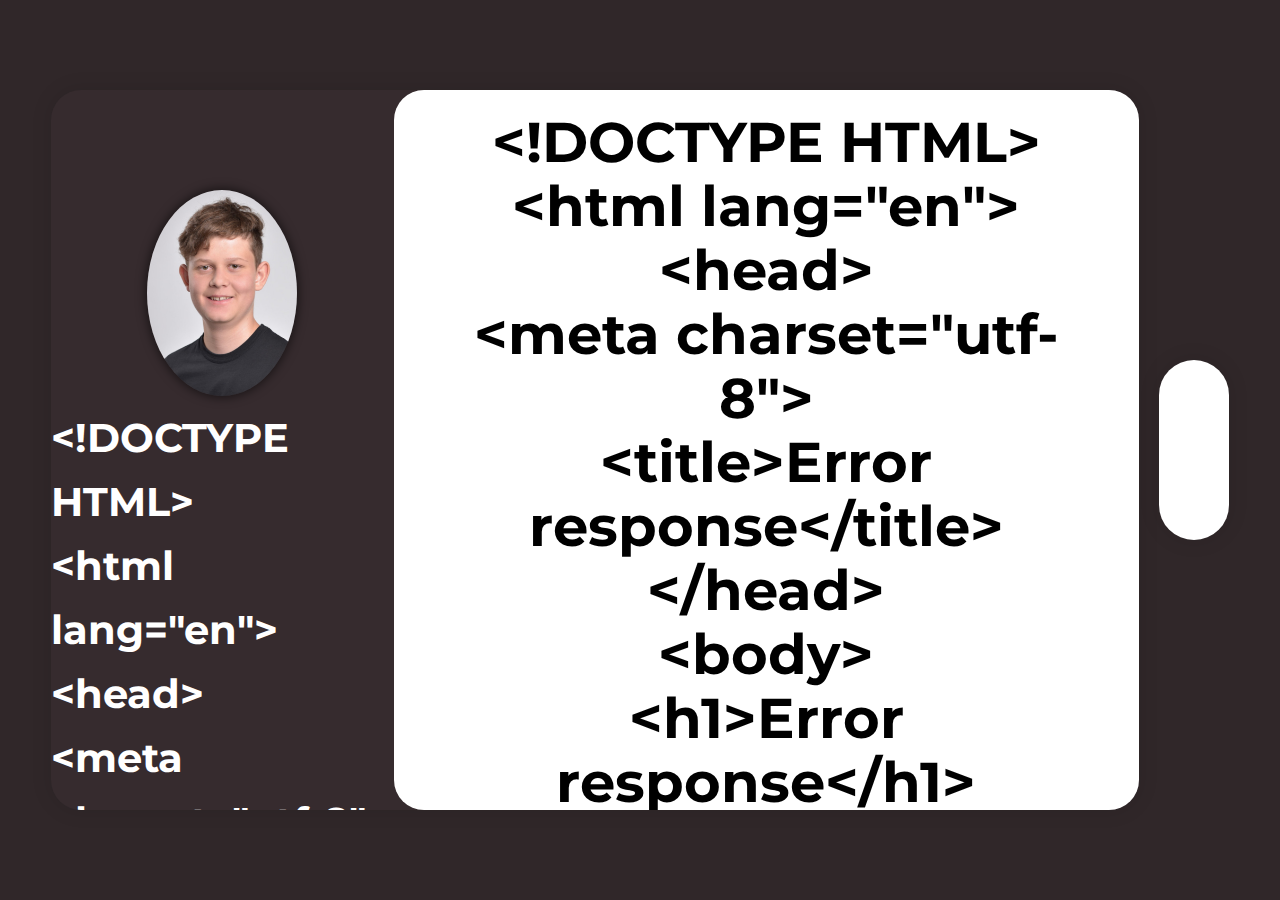
==== static/www/index.html @ 4df2492d "New html file with styles" ====
<!doctype html>
<html lang="en">

<head>
  <!-- Required meta tags -->
  <meta charset="utf-8">
  <meta name="viewport" content="width=device-width, initial-scale=1">

  <!-- Font Awesome -->
  <link rel="stylesheet" href="assets/css/fontawesome/css/all.min.css">

  <!-- CSS -->
  <link rel="stylesheet" href="assets/css/main.css">

  <title>Robin Muff</title>
</head>

<body>
  <nav id="navbar" class="navbar"><a href="#"></a></nav>

  <div class="container">
    <!--=============== NAVIGATION MENU ===============-->

    <div class="menu">
      <a href="#welcome-section" class="menu-icon fas fa-home"></a>
      <a href="#about" class="menu-icon fas fa-user"></a>
      <a href="#projects" class="menu-icon fas fa-code"></a>
      <a href="#experience" class="menu-icon fas fa-briefcase"></a>
      <a href="#contact" class="menu-icon fas fa-envelope"></a>
    </div>

    <!--=============== MAIN "WINDOW" ===============-->

    <div class="portfolio">
      <!--=============== HEADER SECTION ===============-->

      <section class="header">
        <img class="header-img"
          src="assets/images/Me.jpg"
          alt="" />
        <h1 class="aboutme-name"></h1>
        <h2 class="aboutme-description"></h2>
        <div class="socials aboutme-socials"></div>
        <a href="" class="cta">DownIoad CV (available soon)</a>
      </section>

      <!--=============== CONTENT SECTION ===============-->

      <div class="content">
        <!--=============== HOME ===============-->

        <section class="content-card home" id="welcome-section">
          <h1 class="aboutme-home-title">Hello, I am Jane Doe</h1>
        </section>

        <!--=============== ABOUT ME ===============-->

        <section class="content-card about" id="about">
          <h1>About me</h1>
          <div class="about-item about-me">
            <p>
              Lorem ipsum, dolor sit amet consectetur adipisicing elit. Quis
              non dolore facere reiciendis iusto nemo tempore laboriosam
              laborum fugit dolorum totam incidunt tempora laudantium
              obcaecati natus sit, aspernatur consectetur! Voluptates?
            </p>
            <p>
              Lorem ipsum dolor sit amet consectetur adipisicing elit. Velit
              consectetur quos fugiat fugit! Officiis, temporibus.
            </p>
          </div>
          <div class="col-2">
            <div class="about-item skills">
              <h1>Skills</h1>
              <span class="skill">HTML</span>
              <span class="skill">CSS</span>
              <span class="skill">JavaScript</span>
              <span class="skill">Node.js</span>
              <span class="skill">React</span>
              <span class="skill">SQL</span>
              <span class="skill">Git</span>
              <span class="skill">API</span>
              <span class="skill">Unix/Linux</span>
              <span class="skill">Jira</span>
              <span class="skill">Confluence</span>
              <span class="skill">Figma</span>
            </div>

            <div class="about-item languages">
              <h1>Languages</h1>
              <div class="language">
                <p>polish</p>
                <span class="bar"><span class="polish"></span></span>
              </div>
              <div class="language">
                <p>english</p>
                <span class="bar"><span class="english"></span></span>
              </div>
              <div class="language">
                <p>french</p>
                <span class="bar"><span class="french"></span></span>
              </div>
            </div>
          </div>
        </section>

        <!--=============== PROJECTS ===============-->

        <section class="content-card projects" id="projects">
          <h1>Projects</h1>
          <div class="col-2 project-list">
            <div class="project-tile">
              <img src="https://shots.codepen.io/nietoperq/pen/BaPJqGW-512.webp?version=1674304822" alt="" />
              <div class="overlay">
                <div class="project-description">
                  <h3>Project 1</h3>
                  <p>
                    Lorem ipsum dolor sit amet, consectetur adipisicing elit.
                    Nisi aperiam voluptate accusamus velit omnis.
                  </p>
                </div>
              </div>
            </div>
            <div class="project-tile">
              <img src="https://shots.codepen.io/nietoperq/pen/GRBOjyV-512.webp?version=1674084446" alt="" />
              <div class="overlay">
                <div class="project-description">
                  <h3>Project 2</h3>
                  <p>
                    Lorem ipsum dolor sit amet, consectetur adipisicing elit.
                    Nisi aperiam voluptate accusamus velit omnis.
                  </p>
                </div>
              </div>
            </div>
            <div class="project-tile">
              <img src="https://shots.codepen.io/nietoperq/pen/dyjWxgX-512.webp?version=1673554073" alt="" />
              <div class="overlay">
                <div class="project-description">
                  <h3>Project 3</h3>
                  <p>
                    Lorem ipsum dolor sit amet, consectetur adipisicing elit.
                    Nisi aperiam voluptate accusamus velit omnis.
                  </p>
                </div>
              </div>
            </div>
            <div class="project-tile">
              <img src="https://shots.codepen.io/nietoperq/pen/vYagdwo-512.webp?version=1673549480" alt="" />
              <div class="overlay">
                <div class="project-description">
                  <h3>Project 4</h3>
                  <p>
                    Lorem ipsum dolor sit amet, consectetur adipisicing elit.
                    Nisi aperiam voluptate accusamus velit omnis.
                  </p>
                </div>
              </div>
            </div>
          </div>
          <a href="https://github.com/nietoperq">see more...</a>
        </section>

        <!--=============== EXPERIENCE ===============-->

        <section class="content-card experience" id="experience">
          <h1>Experience</h1>
          <div class="timeline">
            <div class="timeline-items">
              <div class="timeline-item">
                <div class="timeline-date">2022 - now</div>
                <div class="timeline-content">
                  <h3>timeline item 1</h3>
                  <p>
                    Lorem ipsum dolor sit, amet consectetur adipisicing elit.
                    Ab iusto accusantium nostrum eligendi debitis quisquam.
                    Corporis at voluptatem culpa officia.
                  </p>
                </div>
              </div>
              <div class="timeline-item">
                <div class="timeline-date">2015 - 2022</div>
                <div class="timeline-content">
                  <h3>timeline item 2</h3>
                  <p>
                    Lorem ipsum dolor sit, amet consectetur adipisicing elit.
                    Ab iusto accusantium nostrum eligendi debitis quisquam.
                    Corporis at voluptatem culpa officia.
                  </p>
                </div>
              </div>
              <div class="timeline-item">
                <div class="timeline-date">2014 - 2015</div>
                <div class="timeline-content">
                  <h3>timeline item 3</h3>
                  <p>
                    Lorem ipsum dolor sit, amet consectetur adipisicing elit.
                    Ab iusto accusantium nostrum eligendi debitis quisquam.
                    Corporis at voluptatem culpa officia.
                  </p>
                </div>
              </div>
            </div>
          </div>
        </section>

        <!--=============== CONTACT ===============-->

        <section class="content-card contact" id="contact">
          <h1>Contact</h1>
          <form class="form" id="form" action="https://www.freecodecamp.com/email-submit">
            <div class="input-box">
              <input type="text" class="text-input" name="name" placeholder="Name" />
            </div>
            <div class="input-box">
              <input type="email" class="text-input" name="email" id="email" placeholder="Email" />
            </div>
            <div class="input-box">
              <input type="subject" class="text-input" name="subject" id="subject" placeholder="Subject" />
            </div>
            <div class="input-box">
              <textarea name="text" class="message" placeholder="Message..."></textarea>
            </div>
            <div class="input-box">
              <input type="submit" class="submit-btn" id="submit" value="submit" />
            </div>
          </form>
        </section>
      </div>
    </div>
  </div>

  <script src="assets/js/script.js"></script>
</body>

</html>
---- static/www/assets/css/main.css ----
/*=============== GOOGLE FONTS ===============*/

@import url("https://fonts.googleapis.com/css2?family=Montserrat:wght@100;200;300;400;500;600;700;800;900&display=swap");

/*=============== VARIABLES ===============*/

:root {
  --accent-color: #a8858f;
  --background-color: #302729;
  --background-color-2: #362b2e;
  --light-grey: rgb(194, 194, 194);
  --border-radius: 30px;
}

/*=============== SCROLLBAR ===============*/

::-webkit-scrollbar {
  width: 8px;
}

::-webkit-scrollbar-track {
  background: transparent;
}

::-webkit-scrollbar-thumb {
  background: transparent;
  border-radius: 10px;
}

.content:hover::-webkit-scrollbar-thumb {
  background: var(--light-grey);
}

/*=============== BASE ===============*/

* {
  padding: 0;
  margin: 0;
  font-family: "Montserrat", sans-serif;
}

html {
  font-size: 16px;
  font-family: "Montserrat", sans-serif;
  background-color: var(--background-color);
}

a {
  text-decoration: none;
  color: var(--accent-color);
}

p {
  line-height: 1.5rem;
  margin-bottom: 0.7rem;
}

h1 {
  line-height: 4rem;
}

h2 {
  line-height: 2rem;
  font-weight: normal;
}

.col-2 {
  display: grid;
  grid-template-columns: 1fr 1fr;
  gap: 20px;
  width: 100%;
}

.container {
  display: flex;
  align-items: center;
  justify-content: center;
  height: 100vh;
}

/*=============== MENU ===============*/

.menu {
  display: flex;
  flex-direction: column;
  align-items: center;
  justify-content: center;
  order: 2;
  background: #fff;
  width: 70px;
  margin-left: 20px;
  border-radius: 35px;
  padding: 15px 0;
  box-shadow: 0px 0px 20px 1px rgba(0, 0, 0, 0.1);
}

.menu-icon {
  font-size: 2rem;
  color: var(--light-grey);
  margin: 15px;
}

.menu-icon:hover {
  color: var(--accent-color);
}

/*=============== PORTFOLIO CONTAINER ===============*/

.portfolio {
  display: flex;
  background: var(--background-color-2);
  height: 80vh;
  width: 85vw;
  max-width: 1200px;
  border-radius: var(--border-radius);
  box-shadow: 0px 0px 20px 1px rgba(0, 0, 0, 0.1);
}

/*=============== HEADER ===============*/

.header {
  display: flex;
  flex-direction: column;
  align-items: center;
  width: 500px;
  height: 100%;
  border-radius: var(--border-radius);
  color: white;
  overflow: auto;
}

.header-img {
  width: 150px;
  height: auto;
  border-radius: 50%;
  margin: 10px;
  margin-top: 100px;
  box-shadow: 0px 0px 10px 2px rgba(0, 0, 0, 0.5);
}

.header h1 {
  font-size: 2.5rem;
}

.header h2 {
  font-size: 1rem;
}

.socials {
  margin: 20px;
}

.socials a {
  color: white;
  margin: 0 10px;
  transition: 0.2s linear;
  transition-property: background-color, color;
}

.socials a:hover {
  color: var(--accent-color);
  transition: 0.2s linear;
  transition-property: background-color, color;
}

.header .cta {
  color: #fff;
  background-color: rgba(255, 255, 255, 0.274);
  padding: 10px 20px;
  margin: 50px 0;
  border-radius: 30px;
  transition: 0.2s linear;
  transition-property: background-color, color;
  box-shadow: 0px 0px 10px 2px rgba(0, 0, 0, 0.1);
}

.header .cta:hover {
  color: var(--accent-color);
  background-color: #fff;
  transition: 0.2s linear;
  transition-property: background-color, color;
}

/*=============== CONTENT ===============*/

.content {
  border-radius: var(--border-radius);
  background: white;
  width: 100%;
  height: 100%;
  overflow: auto;
  scroll-behavior: smooth;
}

.content-card {
  display: flex;
  flex-direction: column;
  align-items: center;
  justify-content: center;
  min-height: 100%;
  margin: 0 50px;
}

/*=============== HOME SECTION ===============*/

.home h1 {
  font-size: 3.5rem;
  font-weight: bolder;
  text-align: center;
  margin: 20px;
}

/*=============== ABOUT SECTION ===============*/

.about {
  display: flex;
  flex-direction: column;
}

.about-item {
  width: 100%;
  margin: 0.5rem 0;
}

.language {
  margin-bottom: 15px;
}

.language p {
  margin: 0;
}

.bar {
  background: rgba(0, 0, 0, 0.1);
  display: block;
  height: 8px;
  border-radius: 10px;
  overflow: hidden;
}

.bar span {
  height: 8px;
  float: left;
  background: var(--accent-color);
}

.polish {
  width: 100%;
}

.english {
  width: 75%;
}

.french {
  width: 50%;
}

.skill {
  background-color: var(--accent-color);
  color: #fff;
  line-height: 35px;
  padding: 5px 10px;
  border-radius: 15px;
}

/*=============== PROJECTS SECTION ===============*/

.project-list {
  margin: 20px 0;
}

.project-tile {
  position: relative;
  display: flex;
  flex-direction: column;
  justify-content: end;
  background: var(--light-grey);
  color: transparent;
  width: 100%;
  height: 300px;
  margin: auto;
  overflow: hidden;
  box-shadow: 0px 0px 10px 1px rgba(0, 0, 0, 0.1);
}

.project-tile img {
  position: absolute;
  width: 100%;
  height: 100%;
  object-fit: cover;
  z-index: 1;
  filter: contrast(70%) brightness(110%) grayscale(20%);
}

.overlay {
  background: #a8858fe0;
  display: flex;
  flex-direction: column;
  justify-content: end;
  width: 0%;
  height: 100%;
  color: white;
  z-index: 2;
  transition: 0.5s ease;
}

.project-description {
  line-height: normal;
  max-width: 200px;
  margin: 20px;
  position: absolute;
  left: -250px;
  transition: 0.5s ease;
}

.project-tile:hover .overlay {
  width: 100%;
  cursor: pointer;
  transition: 0.5s ease;
}

.project-tile:hover .project-description {
  left: 0;
  cursor: pointer;
  transition: 0.5s ease;
}

/*=============== EXPERIENCE SECTION ===============*/

.timeline {
  position: relative;
}

.timeline::before {
  content: "";
  position: absolute;
  width: 2px;
  top: 55px;
  height: calc(100% - 100px);
  background-color: var(--accent-color);
  z-index: 100;
}

.timeline-date {
  position: relative;
}

.timeline-date::before {
  content: "";
  position: absolute;
  background-color: var(--accent-color);
  left: -25px;
  top: 5px;
  width: 12px;
  height: 12px;
  border-radius: 50%;
}

.timeline-items {
  margin-left: 20px;
}

.timeline-item {
  margin: 50px 0;
}

/*=============== FORM ===============*/

form {
  width: 100%;
  max-width: 600px;
}

.input-box {
  display: flex;
  align-items: center;
}

.input-box input,
textarea {
  width: 100%;
  margin: 1rem;
  color: var(--accent-color);
  font-size: 1rem;
  padding-left: 0.3rem;
}

.input-box input::placeholder,
textarea::placeholder {
  color: var(--accent-color);
  font-size: 1rem;
  padding-left: 0.3rem;
}

.input-box textarea::placeholder {
  padding-top: 0.3rem;
}

.input-box input:focus,
textarea:focus {
  box-shadow: 0px 0px 10px 1px rgba(0, 0, 0, 0.1);
  outline: none;
}

.text-input {
  height: 2rem;
  background-color: transparent;
  border: none;
  border-bottom: solid 2px var(--accent-color);
}

textarea {
  height: 4rem;
  border: none;
  border-bottom: solid 2px var(--accent-color);
}

.submit-btn {
  color: var(--accent-color);
  background-color: #fff;
  padding: 10px 20px;
  margin: 50px 0;
  border-radius: 30px;
  border: none;
  transition: 0.2s linear;
  transition-property: background-color, color;
  box-shadow: 0px 0px 10px 2px rgba(0, 0, 0, 0.1);
}

.submit-btn:hover {
  color: #fff;
  background-color: var(--accent-color);
  transition: 0.2s linear;
  transition-property: background-color, color;
  cursor: pointer;
}

/*=============== MEDIA QUERY ===============*/

@media screen and (max-width: 1200px) {
  html {
    scroll-behavior: smooth;
  }
  .container {
    height: auto;
    flex-direction: column;
  }
  .portfolio {
    flex-direction: column;
    height: 100%;
    margin: 30px 0 100px;
  }
  .content {
    padding-bottom: 100px;
  }
  .header {
    width: 100%;
    height: 100%;
  }
  .content-card {
    padding: 100px 0 0;
  }
  .menu {
    flex-direction: row;
    position: fixed;
    bottom: 15px;
    z-index: 1000;
    width: auto;
    height: fit-content;
    border-radius: 50px;
    margin: 0;
  }
  .menu-icon {
    font-size: 2rem;
    margin: 0 15px;
  }
  .home h1 {
    font-size: 3rem;
  }

  ::-webkit-scrollbar {
    width: 8px;
  }

  ::-webkit-scrollbar-track {
    background: var(--background-color);
  }

  ::-webkit-scrollbar-thumb {
    background: #fff;
    border-radius: 10px;
  }
}

@media screen and (max-width: 750px) {
  .col-2 {
    grid-template-columns: 1fr;
  }

  .menu-icon {
    font-size: 1.5rem;
  }

  ::-webkit-scrollbar {
    display: none;
  }

@media screen and (max-width: 400px) {
  .content-card {
    margin: 0 30px;
  }
  .home h1 {
    font-size: 2rem;
    line-height: 2.5rem;
  }
}

/* A little cheat to trick the freecodecamp certification test. It requires 
the navbar to be on top of the viewport, but I've already done that in previous 
projects and I think in this one it looks more interesting on the side.
I hope the freecodecamp team won't be mad at me :) */
#navbar {
  position: fixed;
  margin: 0;
  padding: 0;
  width: 0;
  height: 0;
}
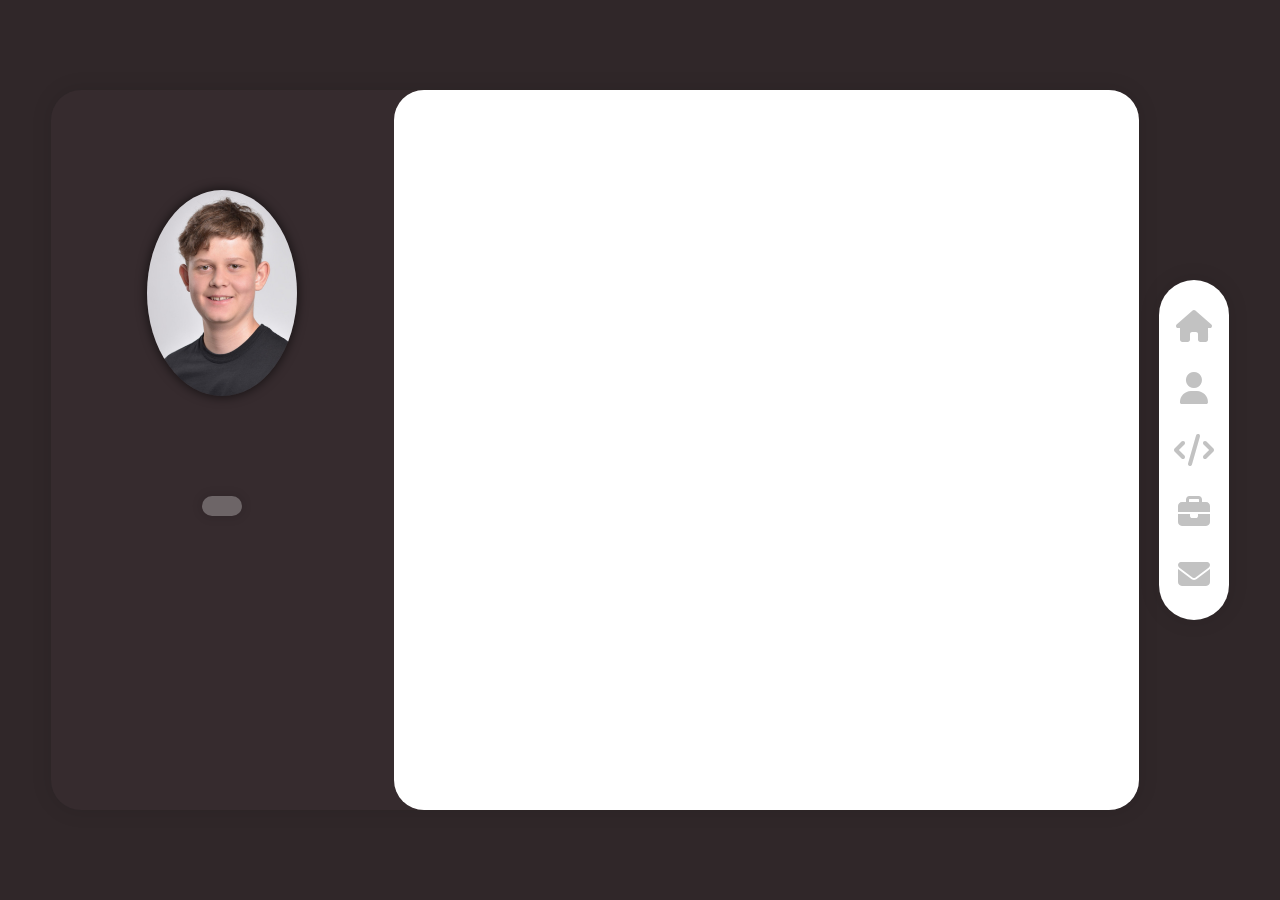
==== commit 06ce9927: "Add Shortcut icon" ====
--- a/static/www/index.html
+++ b/static/www/index.html
@@ -12,7 +12,7 @@
   <!-- CSS -->
   <link rel="stylesheet" href="assets/css/main.css">
 
-  <title>Robin Muff</title>
+  <link rel="shortcut icon" href="/api/favicon">
 </head>
 
 <body>
@@ -36,12 +36,12 @@
 
       <section class="header">
         <img class="header-img"
-          src="assets/images/Me.jpg"
+          src="assets/image/Me.jpg"
           alt="" />
-        <h1 class="aboutme-name"></h1>
-        <h2 class="aboutme-description"></h2>
-        <div class="socials aboutme-socials"></div>
-        <a href="" class="cta">DownIoad CV (available soon)</a>
+        <h1 class="robinmuff-name"></h1>
+        <h2 class="robinmuff-description"></h2>
+        <div class="socials robinmuff-socials"></div>
+        <a href="assets/pdf/cv.pdf" class="cta robinmuff-downloadcv" download></a>
       </section>
 
       <!--=============== CONTENT SECTION ===============-->
@@ -50,56 +50,22 @@
         <!--=============== HOME ===============-->
 
         <section class="content-card home" id="welcome-section">
-          <h1 class="aboutme-home-title">Hello, I am Jane Doe</h1>
+          <h1 class="robinmuff-home-title"></h1>
+          <h3 class="robinmuff-home-text"></h3>
         </section>
 
         <!--=============== ABOUT ME ===============-->
 
         <section class="content-card about" id="about">
-          <h1>About me</h1>
-          <div class="about-item about-me">
-            <p>
-              Lorem ipsum, dolor sit amet consectetur adipisicing elit. Quis
-              non dolore facere reiciendis iusto nemo tempore laboriosam
-              laborum fugit dolorum totam incidunt tempora laudantium
-              obcaecati natus sit, aspernatur consectetur! Voluptates?
-            </p>
-            <p>
-              Lorem ipsum dolor sit amet consectetur adipisicing elit. Velit
-              consectetur quos fugiat fugit! Officiis, temporibus.
-            </p>
-          </div>
+          <h1 class="robinmuff-about-title"></h1>
+          <div class="about-item about-me robinmuff-about-texts"></div>
           <div class="col-2">
-            <div class="about-item skills">
-              <h1>Skills</h1>
-              <span class="skill">HTML</span>
-              <span class="skill">CSS</span>
-              <span class="skill">JavaScript</span>
-              <span class="skill">Node.js</span>
-              <span class="skill">React</span>
-              <span class="skill">SQL</span>
-              <span class="skill">Git</span>
-              <span class="skill">API</span>
-              <span class="skill">Unix/Linux</span>
-              <span class="skill">Jira</span>
-              <span class="skill">Confluence</span>
-              <span class="skill">Figma</span>
+            <div class="about-item skills robinmuff-about-skills">
+              <h1 class="robinmuff-about-skills-title"></h1>
             </div>
 
-            <div class="about-item languages">
-              <h1>Languages</h1>
-              <div class="language">
-                <p>polish</p>
-                <span class="bar"><span class="polish"></span></span>
-              </div>
-              <div class="language">
-                <p>english</p>
-                <span class="bar"><span class="english"></span></span>
-              </div>
-              <div class="language">
-                <p>french</p>
-                <span class="bar"><span class="french"></span></span>
-              </div>
+            <div class="about-item languages robinmuff-about-languages">
+              <h1 class="robinmuff-about-languages-title"></h1>
             </div>
           </div>
         </section>
@@ -107,108 +73,25 @@
         <!--=============== PROJECTS ===============-->
 
         <section class="content-card projects" id="projects">
-          <h1>Projects</h1>
-          <div class="col-2 project-list">
-            <div class="project-tile">
-              <img src="https://shots.codepen.io/nietoperq/pen/BaPJqGW-512.webp?version=1674304822" alt="" />
-              <div class="overlay">
-                <div class="project-description">
-                  <h3>Project 1</h3>
-                  <p>
-                    Lorem ipsum dolor sit amet, consectetur adipisicing elit.
-                    Nisi aperiam voluptate accusamus velit omnis.
-                  </p>
-                </div>
-              </div>
-            </div>
-            <div class="project-tile">
-              <img src="https://shots.codepen.io/nietoperq/pen/GRBOjyV-512.webp?version=1674084446" alt="" />
-              <div class="overlay">
-                <div class="project-description">
-                  <h3>Project 2</h3>
-                  <p>
-                    Lorem ipsum dolor sit amet, consectetur adipisicing elit.
-                    Nisi aperiam voluptate accusamus velit omnis.
-                  </p>
-                </div>
-              </div>
-            </div>
-            <div class="project-tile">
-              <img src="https://shots.codepen.io/nietoperq/pen/dyjWxgX-512.webp?version=1673554073" alt="" />
-              <div class="overlay">
-                <div class="project-description">
-                  <h3>Project 3</h3>
-                  <p>
-                    Lorem ipsum dolor sit amet, consectetur adipisicing elit.
-                    Nisi aperiam voluptate accusamus velit omnis.
-                  </p>
-                </div>
-              </div>
-            </div>
-            <div class="project-tile">
-              <img src="https://shots.codepen.io/nietoperq/pen/vYagdwo-512.webp?version=1673549480" alt="" />
-              <div class="overlay">
-                <div class="project-description">
-                  <h3>Project 4</h3>
-                  <p>
-                    Lorem ipsum dolor sit amet, consectetur adipisicing elit.
-                    Nisi aperiam voluptate accusamus velit omnis.
-                  </p>
-                </div>
-              </div>
-            </div>
-          </div>
-          <a href="https://github.com/nietoperq">see more...</a>
+          <h1 class="robinmuff-projects-title">Projects</h1>
+          <div class="col-2 project-list robinmuff-projects"></div>
+          <a class="robinmuff-projects-more" href="https://github.com/robinmuff"></a>
         </section>
 
         <!--=============== EXPERIENCE ===============-->
 
         <section class="content-card experience" id="experience">
-          <h1>Experience</h1>
+          <h1 class="robinmuff-experience-title"></h1>
           <div class="timeline">
-            <div class="timeline-items">
-              <div class="timeline-item">
-                <div class="timeline-date">2022 - now</div>
-                <div class="timeline-content">
-                  <h3>timeline item 1</h3>
-                  <p>
-                    Lorem ipsum dolor sit, amet consectetur adipisicing elit.
-                    Ab iusto accusantium nostrum eligendi debitis quisquam.
-                    Corporis at voluptatem culpa officia.
-                  </p>
-                </div>
-              </div>
-              <div class="timeline-item">
-                <div class="timeline-date">2015 - 2022</div>
-                <div class="timeline-content">
-                  <h3>timeline item 2</h3>
-                  <p>
-                    Lorem ipsum dolor sit, amet consectetur adipisicing elit.
-                    Ab iusto accusantium nostrum eligendi debitis quisquam.
-                    Corporis at voluptatem culpa officia.
-                  </p>
-                </div>
-              </div>
-              <div class="timeline-item">
-                <div class="timeline-date">2014 - 2015</div>
-                <div class="timeline-content">
-                  <h3>timeline item 3</h3>
-                  <p>
-                    Lorem ipsum dolor sit, amet consectetur adipisicing elit.
-                    Ab iusto accusantium nostrum eligendi debitis quisquam.
-                    Corporis at voluptatem culpa officia.
-                  </p>
-                </div>
-              </div>
-            </div>
+            <div class="timeline-items robinmuff-experience"></div>
           </div>
         </section>
 
         <!--=============== CONTACT ===============-->
 
         <section class="content-card contact" id="contact">
-          <h1>Contact</h1>
-          <form class="form" id="form" action="https://www.freecodecamp.com/email-submit">
+          <h1 class="robinmuff-contact-title"></h1>
+          <form class="form" id="form" action="https://getform.io/f/c6a6c15c-044f-496c-95f9-9456c0a2647f" method="post">
             <div class="input-box">
               <input type="text" class="text-input" name="name" placeholder="Name" />
             </div>
@@ -222,7 +105,7 @@
               <textarea name="text" class="message" placeholder="Message..."></textarea>
             </div>
             <div class="input-box">
-              <input type="submit" class="submit-btn" id="submit" value="submit" />
+              <input type="submit" class="submit-btn" id="submit" value="Submit" />
             </div>
           </form>
         </section>
--- a/static/www/assets/css/fontawesome/css/all.min.css
+++ b/static/www/assets/css/fontawesome/css/all.min.css
@@ -0,0 +1,9 @@
+/*!
+ * Font Awesome Free 6.4.0 by @fontawesome - https://fontawesome.com
+ * License - https://fontawesome.com/license/free (Icons: CC BY 4.0, Fonts: SIL OFL 1.1, Code: MIT License)
+ * Copyright 2023 Fonticons, Inc.
+ */
+.fa{font-family:var(--fa-style-family,"Font Awesome 6 Free");font-weight:var(--fa-style,900)}.fa,.fa-brands,.fa-classic,.fa-regular,.fa-sharp,.fa-solid,.fab,.far,.fas{-moz-osx-font-smoothing:grayscale;-webkit-font-smoothing:antialiased;display:var(--fa-display,inline-block);font-style:normal;font-variant:normal;line-height:1;text-rendering:auto}.fa-classic,.fa-regular,.fa-solid,.far,.fas{font-family:"Font Awesome 6 Free"}.fa-brands,.fab{font-family:"Font Awesome 6 Brands"}.fa-1x{font-size:1em}.fa-2x{font-size:2em}.fa-3x{font-size:3em}.fa-4x{font-size:4em}.fa-5x{font-size:5em}.fa-6x{font-size:6em}.fa-7x{font-size:7em}.fa-8x{font-size:8em}.fa-9x{font-size:9em}.fa-10x{font-size:10em}.fa-2xs{font-size:.625em;line-height:.1em;vertical-align:.225em}.fa-xs{font-size:.75em;line-height:.08333em;vertical-align:.125em}.fa-sm{font-size:.875em;line-height:.07143em;vertical-align:.05357em}.fa-lg{font-size:1.25em;line-height:.05em;vertical-align:-.075em}.fa-xl{font-size:1.5em;line-height:.04167em;vertical-align:-.125em}.fa-2xl{font-size:2em;line-height:.03125em;vertical-align:-.1875em}.fa-fw{text-align:center;width:1.25em}.fa-ul{list-style-type:none;margin-left:var(--fa-li-margin,2.5em);padding-left:0}.fa-ul>li{position:relative}.fa-li{left:calc(var(--fa-li-width, 2em)*-1);position:absolute;text-align:center;width:var(--fa-li-width,2em);line-height:inherit}.fa-border{border-radius:var(--fa-border-radius,.1em);border:var(--fa-border-width,.08em) var(--fa-border-style,solid) var(--fa-border-color,#eee);padding:var(--fa-border-padding,.2em .25em .15em)}.fa-pull-left{float:left;margin-right:var(--fa-pull-margin,.3em)}.fa-pull-right{float:right;margin-left:var(--fa-pull-margin,.3em)}.fa-beat{-webkit-animation-name:fa-beat;animation-name:fa-beat;-webkit-animation-delay:var(--fa-animation-delay,0s);animation-delay:var(--fa-animation-delay,0s);-webkit-animation-direction:var(--fa-animation-direction,normal);animation-direction:var(--fa-animation-direction,normal);-webkit-animation-duration:var(--fa-animation-duration,1s);animation-duration:var(--fa-animation-duration,1s);-webkit-animation-iteration-count:var(--fa-animation-iteration-count,infinite);animation-iteration-count:var(--fa-animation-iteration-count,infinite);-webkit-animation-timing-function:var(--fa-animation-timing,ease-in-out);animation-timing-function:var(--fa-animation-timing,ease-in-out)}.fa-bounce{-webkit-animation-name:fa-bounce;animation-name:fa-bounce;-webkit-animation-delay:var(--fa-animation-delay,0s);animation-delay:var(--fa-animation-delay,0s);-webkit-animation-direction:var(--fa-animation-direction,normal);animation-direction:var(--fa-animation-direction,normal);-webkit-animation-duration:var(--fa-animation-duration,1s);animation-duration:var(--fa-animation-duration,1s);-webkit-animation-iteration-count:var(--fa-animation-iteration-count,infinite);animation-iteration-count:var(--fa-animation-iteration-count,infinite);-webkit-animation-timing-function:var(--fa-animation-timing,cubic-bezier(.28,.84,.42,1));animation-timing-function:var(--fa-animation-timing,cubic-bezier(.28,.84,.42,1))}.fa-fade{-webkit-animation-name:fa-fade;animation-name:fa-fade;-webkit-animation-iteration-count:var(--fa-animation-iteration-count,infinite);animation-iteration-count:var(--fa-animation-iteration-count,infinite);-webkit-animation-timing-function:var(--fa-animation-timing,cubic-bezier(.4,0,.6,1));animation-timing-function:var(--fa-animation-timing,cubic-bezier(.4,0,.6,1))}.fa-beat-fade,.fa-fade{-webkit-animation-delay:var(--fa-animation-delay,0s);animation-delay:var(--fa-animation-delay,0s);-webkit-animation-direction:var(--fa-animation-direction,normal);animation-direction:var(--fa-animation-direction,normal);-webkit-animation-duration:var(--fa-animation-duration,1s);animation-duration:var(--fa-animation-duration,1s)}.fa-beat-fade{-webkit-animation-name:fa-beat-fade;animation-name:fa-beat-fade;-webkit-animation-iteration-count:var(--fa-animation-iteration-count,infinite);animation-iteration-count:var(--fa-animation-iteration-count,infinite);-webkit-animation-timing-function:var(--fa-animation-timing,cubic-bezier(.4,0,.6,1));animation-timing-function:var(--fa-animation-timing,cubic-bezier(.4,0,.6,1))}.fa-flip{-webkit-animation-name:fa-flip;animation-name:fa-flip;-webkit-animation-delay:var(--fa-animation-delay,0s);animation-delay:var(--fa-animation-delay,0s);-webkit-animation-direction:var(--fa-animation-direction,normal);animation-direction:var(--fa-animation-direction,normal);-webkit-animation-duration:var(--fa-animation-duration,1s);animation-duration:var(--fa-animation-duration,1s);-webkit-animation-iteration-count:var(--fa-animation-iteration-count,infinite);animation-iteration-count:var(--fa-animation-iteration-count,infinite);-webkit-animation-timing-function:var(--fa-animation-timing,ease-in-out);animation-timing-function:var(--fa-animation-timing,ease-in-out)}.fa-shake{-webkit-animation-name:fa-shake;animation-name:fa-shake;-webkit-animation-duration:var(--fa-animation-duration,1s);animation-duration:var(--fa-animation-duration,1s);-webkit-animation-iteration-count:var(--fa-animation-iteration-count,infinite);animation-iteration-count:var(--fa-animation-iteration-count,infinite);-webkit-animation-timing-function:var(--fa-animation-timing,linear);animation-timing-function:var(--fa-animation-timing,linear)}.fa-shake,.fa-spin{-webkit-animation-delay:var(--fa-animation-delay,0s);animation-delay:var(--fa-animation-delay,0s);-webkit-animation-direction:var(--fa-animation-direction,normal);animation-direction:var(--fa-animation-direction,normal)}.fa-spin{-webkit-animation-name:fa-spin;animation-name:fa-spin;-webkit-animation-duration:var(--fa-animation-duration,2s);animation-duration:var(--fa-animation-duration,2s);-webkit-animation-iteration-count:var(--fa-animation-iteration-count,infinite);animation-iteration-count:var(--fa-animation-iteration-count,infinite);-webkit-animation-timing-function:var(--fa-animation-timing,linear);animation-timing-function:var(--fa-animation-timing,linear)}.fa-spin-reverse{--fa-animation-direction:reverse}.fa-pulse,.fa-spin-pulse{-webkit-animation-name:fa-spin;animation-name:fa-spin;-webkit-animation-direction:var(--fa-animation-direction,normal);animation-direction:var(--fa-animation-direction,normal);-webkit-animation-duration:var(--fa-animation-duration,1s);animation-duration:var(--fa-animation-duration,1s);-webkit-animation-iteration-count:var(--fa-animation-iteration-count,infinite);animation-iteration-count:var(--fa-animation-iteration-count,infinite);-webkit-animation-timing-function:var(--fa-animation-timing,steps(8));animation-timing-function:var(--fa-animation-timing,steps(8))}@media (prefers-reduced-motion:reduce){.fa-beat,.fa-beat-fade,.fa-bounce,.fa-fade,.fa-flip,.fa-pulse,.fa-shake,.fa-spin,.fa-spin-pulse{-webkit-animation-delay:-1ms;animation-delay:-1ms;-webkit-animation-duration:1ms;animation-duration:1ms;-webkit-animation-iteration-count:1;animation-iteration-count:1;-webkit-transition-delay:0s;transition-delay:0s;-webkit-transition-duration:0s;transition-duration:0s}}@-webkit-keyframes fa-beat{0%,90%{-webkit-transform:scale(1);transform:scale(1)}45%{-webkit-transform:scale(var(--fa-beat-scale,1.25));transform:scale(var(--fa-beat-scale,1.25))}}@keyframes fa-beat{0%,90%{-webkit-transform:scale(1);transform:scale(1)}45%{-webkit-transform:scale(var(--fa-beat-scale,1.25));transform:scale(var(--fa-beat-scale,1.25))}}@-webkit-keyframes fa-bounce{0%{-webkit-transform:scale(1) translateY(0);transform:scale(1) translateY(0)}10%{-webkit-transform:scale(var(--fa-bounce-start-scale-x,1.1),var(--fa-bounce-start-scale-y,.9)) translateY(0);transform:scale(var(--fa-bounce-start-scale-x,1.1),var(--fa-bounce-start-scale-y,.9)) translateY(0)}30%{-webkit-transform:scale(var(--fa-bounce-jump-scale-x,.9),var(--fa-bounce-jump-scale-y,1.1)) translateY(var(--fa-bounce-height,-.5em));transform:scale(var(--fa-bounce-jump-scale-x,.9),var(--fa-bounce-jump-scale-y,1.1)) translateY(var(--fa-bounce-height,-.5em))}50%{-webkit-transform:scale(var(--fa-bounce-land-scale-x,1.05),var(--fa-bounce-land-scale-y,.95)) translateY(0);transform:scale(var(--fa-bounce-land-scale-x,1.05),var(--fa-bounce-land-scale-y,.95)) translateY(0)}57%{-webkit-transform:scale(1) translateY(var(--fa-bounce-rebound,-.125em));transform:scale(1) translateY(var(--fa-bounce-rebound,-.125em))}64%{-webkit-transform:scale(1) translateY(0);transform:scale(1) translateY(0)}to{-webkit-transform:scale(1) translateY(0);transform:scale(1) translateY(0)}}@keyframes fa-bounce{0%{-webkit-transform:scale(1) translateY(0);transform:scale(1) translateY(0)}10%{-webkit-transform:scale(var(--fa-bounce-start-scale-x,1.1),var(--fa-bounce-start-scale-y,.9)) translateY(0);transform:scale(var(--fa-bounce-start-scale-x,1.1),var(--fa-bounce-start-scale-y,.9)) translateY(0)}30%{-webkit-transform:scale(var(--fa-bounce-jump-scale-x,.9),var(--fa-bounce-jump-scale-y,1.1)) translateY(var(--fa-bounce-height,-.5em));transform:scale(var(--fa-bounce-jump-scale-x,.9),var(--fa-bounce-jump-scale-y,1.1)) translateY(var(--fa-bounce-height,-.5em))}50%{-webkit-transform:scale(var(--fa-bounce-land-scale-x,1.05),var(--fa-bounce-land-scale-y,.95)) translateY(0);transform:scale(var(--fa-bounce-land-scale-x,1.05),var(--fa-bounce-land-scale-y,.95)) translateY(0)}57%{-webkit-transform:scale(1) translateY(var(--fa-bounce-rebound,-.125em));transform:scale(1) translateY(var(--fa-bounce-rebound,-.125em))}64%{-webkit-transform:scale(1) translateY(0);transform:scale(1) translateY(0)}to{-webkit-transform:scale(1) translateY(0);transform:scale(1) translateY(0)}}@-webkit-keyframes fa-fade{50%{opacity:var(--fa-fade-opacity,.4)}}@keyframes fa-fade{50%{opacity:var(--fa-fade-opacity,.4)}}@-webkit-keyframes fa-beat-fade{0%,to{opacity:var(--fa-beat-fade-opacity,.4);-webkit-transform:scale(1);transform:scale(1)}50%{opacity:1;-webkit-transform:scale(var(--fa-beat-fade-scale,1.125));transform:scale(var(--fa-beat-fade-scale,1.125))}}@keyframes fa-beat-fade{0%,to{opacity:var(--fa-beat-fade-opacity,.4);-webkit-transform:scale(1);transform:scale(1)}50%{opacity:1;-webkit-transform:scale(var(--fa-beat-fade-scale,1.125));transform:scale(var(--fa-beat-fade-scale,1.125))}}@-webkit-keyframes fa-flip{50%{-webkit-transform:rotate3d(var(--fa-flip-x,0),var(--fa-flip-y,1),var(--fa-flip-z,0),var(--fa-flip-angle,-180deg));transform:rotate3d(var(--fa-flip-x,0),var(--fa-flip-y,1),var(--fa-flip-z,0),var(--fa-flip-angle,-180deg))}}@keyframes fa-flip{50%{-webkit-transform:rotate3d(var(--fa-flip-x,0),var(--fa-flip-y,1),var(--fa-flip-z,0),var(--fa-flip-angle,-180deg));transform:rotate3d(var(--fa-flip-x,0),var(--fa-flip-y,1),var(--fa-flip-z,0),var(--fa-flip-angle,-180deg))}}@-webkit-keyframes fa-shake{0%{-webkit-transform:rotate(-15deg);transform:rotate(-15deg)}4%{-webkit-transform:rotate(15deg);transform:rotate(15deg)}8%,24%{-webkit-transform:rotate(-18deg);transform:rotate(-18deg)}12%,28%{-webkit-transform:rotate(18deg);transform:rotate(18deg)}16%{-webkit-transform:rotate(-22deg);transform:rotate(-22deg)}20%{-webkit-transform:rotate(22deg);transform:rotate(22deg)}32%{-webkit-transform:rotate(-12deg);transform:rotate(-12deg)}36%{-webkit-transform:rotate(12deg);transform:rotate(12deg)}40%,to{-webkit-transform:rotate(0deg);transform:rotate(0deg)}}@keyframes fa-shake{0%{-webkit-transform:rotate(-15deg);transform:rotate(-15deg)}4%{-webkit-transform:rotate(15deg);transform:rotate(15deg)}8%,24%{-webkit-transform:rotate(-18deg);transform:rotate(-18deg)}12%,28%{-webkit-transform:rotate(18deg);transform:rotate(18deg)}16%{-webkit-transform:rotate(-22deg);transform:rotate(-22deg)}20%{-webkit-transform:rotate(22deg);transform:rotate(22deg)}32%{-webkit-transform:rotate(-12deg);transform:rotate(-12deg)}36%{-webkit-transform:rotate(12deg);transform:rotate(12deg)}40%,to{-webkit-transform:rotate(0deg);transform:rotate(0deg)}}@-webkit-keyframes fa-spin{0%{-webkit-transform:rotate(0deg);transform:rotate(0deg)}to{-webkit-transform:rotate(1turn);transform:rotate(1turn)}}@keyframes fa-spin{0%{-webkit-transform:rotate(0deg);transform:rotate(0deg)}to{-webkit-transform:rotate(1turn);transform:rotate(1turn)}}.fa-rotate-90{-webkit-transform:rotate(90deg);transform:rotate(90deg)}.fa-rotate-180{-webkit-transform:rotate(180deg);transform:rotate(180deg)}.fa-rotate-270{-webkit-transform:rotate(270deg);transform:rotate(270deg)}.fa-flip-horizontal{-webkit-transform:scaleX(-1);transform:scaleX(-1)}.fa-flip-vertical{-webkit-transform:scaleY(-1);transform:scaleY(-1)}.fa-flip-both,.fa-flip-horizontal.fa-flip-vertical{-webkit-transform:scale(-1);transform:scale(-1)}.fa-rotate-by{-webkit-transform:rotate(var(--fa-rotate-angle,none));transform:rotate(var(--fa-rotate-angle,none))}.fa-stack{display:inline-block;height:2em;line-height:2em;position:relative;vertical-align:middle;width:2.5em}.fa-stack-1x,.fa-stack-2x{left:0;position:absolute;text-align:center;width:100%;z-index:var(--fa-stack-z-index,auto)}.fa-stack-1x{line-height:inherit}.fa-stack-2x{font-size:2em}.fa-inverse{color:var(--fa-inverse,#fff)}
+
+.fa-0:before{content:"\30"}.fa-1:before{content:"\31"}.fa-2:before{content:"\32"}.fa-3:before{content:"\33"}.fa-4:before{content:"\34"}.fa-5:before{content:"\35"}.fa-6:before{content:"\36"}.fa-7:before{content:"\37"}.fa-8:before{content:"\38"}.fa-9:before{content:"\39"}.fa-fill-drip:before{content:"\f576"}.fa-arrows-to-circle:before{content:"\e4bd"}.fa-chevron-circle-right:before,.fa-circle-chevron-right:before{content:"\f138"}.fa-at:before{content:"\40"}.fa-trash-alt:before,.fa-trash-can:before{content:"\f2ed"}.fa-text-height:before{content:"\f034"}.fa-user-times:before,.fa-user-xmark:before{content:"\f235"}.fa-stethoscope:before{content:"\f0f1"}.fa-comment-alt:before,.fa-message:before{content:"\f27a"}.fa-info:before{content:"\f129"}.fa-compress-alt:before,.fa-down-left-and-up-right-to-center:before{content:"\f422"}.fa-explosion:before{content:"\e4e9"}.fa-file-alt:before,.fa-file-lines:before,.fa-file-text:before{content:"\f15c"}.fa-wave-square:before{content:"\f83e"}.fa-ring:before{content:"\f70b"}.fa-building-un:before{content:"\e4d9"}.fa-dice-three:before{content:"\f527"}.fa-calendar-alt:before,.fa-calendar-days:before{content:"\f073"}.fa-anchor-circle-check:before{content:"\e4aa"}.fa-building-circle-arrow-right:before{content:"\e4d1"}.fa-volleyball-ball:before,.fa-volleyball:before{content:"\f45f"}.fa-arrows-up-to-line:before{content:"\e4c2"}.fa-sort-desc:before,.fa-sort-down:before{content:"\f0dd"}.fa-circle-minus:before,.fa-minus-circle:before{content:"\f056"}.fa-door-open:before{content:"\f52b"}.fa-right-from-bracket:before,.fa-sign-out-alt:before{content:"\f2f5"}.fa-atom:before{content:"\f5d2"}.fa-soap:before{content:"\e06e"}.fa-heart-music-camera-bolt:before,.fa-icons:before{content:"\f86d"}.fa-microphone-alt-slash:before,.fa-microphone-lines-slash:before{content:"\f539"}.fa-bridge-circle-check:before{content:"\e4c9"}.fa-pump-medical:before{content:"\e06a"}.fa-fingerprint:before{content:"\f577"}.fa-hand-point-right:before{content:"\f0a4"}.fa-magnifying-glass-location:before,.fa-search-location:before{content:"\f689"}.fa-forward-step:before,.fa-step-forward:before{content:"\f051"}.fa-face-smile-beam:before,.fa-smile-beam:before{content:"\f5b8"}.fa-flag-checkered:before{content:"\f11e"}.fa-football-ball:before,.fa-football:before{content:"\f44e"}.fa-school-circle-exclamation:before{content:"\e56c"}.fa-crop:before{content:"\f125"}.fa-angle-double-down:before,.fa-angles-down:before{content:"\f103"}.fa-users-rectangle:before{content:"\e594"}.fa-people-roof:before{content:"\e537"}.fa-people-line:before{content:"\e534"}.fa-beer-mug-empty:before,.fa-beer:before{content:"\f0fc"}.fa-diagram-predecessor:before{content:"\e477"}.fa-arrow-up-long:before,.fa-long-arrow-up:before{content:"\f176"}.fa-burn:before,.fa-fire-flame-simple:before{content:"\f46a"}.fa-male:before,.fa-person:before{content:"\f183"}.fa-laptop:before{content:"\f109"}.fa-file-csv:before{content:"\f6dd"}.fa-menorah:before{content:"\f676"}.fa-truck-plane:before{content:"\e58f"}.fa-record-vinyl:before{content:"\f8d9"}.fa-face-grin-stars:before,.fa-grin-stars:before{content:"\f587"}.fa-bong:before{content:"\f55c"}.fa-pastafarianism:before,.fa-spaghetti-monster-flying:before{content:"\f67b"}.fa-arrow-down-up-across-line:before{content:"\e4af"}.fa-spoon:before,.fa-utensil-spoon:before{content:"\f2e5"}.fa-jar-wheat:before{content:"\e517"}.fa-envelopes-bulk:before,.fa-mail-bulk:before{content:"\f674"}.fa-file-circle-exclamation:before{content:"\e4eb"}.fa-circle-h:before,.fa-hospital-symbol:before{content:"\f47e"}.fa-pager:before{content:"\f815"}.fa-address-book:before,.fa-contact-book:before{content:"\f2b9"}.fa-strikethrough:before{content:"\f0cc"}.fa-k:before{content:"\4b"}.fa-landmark-flag:before{content:"\e51c"}.fa-pencil-alt:before,.fa-pencil:before{content:"\f303"}.fa-backward:before{content:"\f04a"}.fa-caret-right:before{content:"\f0da"}.fa-comments:before{content:"\f086"}.fa-file-clipboard:before,.fa-paste:before{content:"\f0ea"}.fa-code-pull-request:before{content:"\e13c"}.fa-clipboard-list:before{content:"\f46d"}.fa-truck-loading:before,.fa-truck-ramp-box:before{content:"\f4de"}.fa-user-check:before{content:"\f4fc"}.fa-vial-virus:before{content:"\e597"}.fa-sheet-plastic:before{content:"\e571"}.fa-blog:before{content:"\f781"}.fa-user-ninja:before{content:"\f504"}.fa-person-arrow-up-from-line:before{content:"\e539"}.fa-scroll-torah:before,.fa-torah:before{content:"\f6a0"}.fa-broom-ball:before,.fa-quidditch-broom-ball:before,.fa-quidditch:before{content:"\f458"}.fa-toggle-off:before{content:"\f204"}.fa-archive:before,.fa-box-archive:before{content:"\f187"}.fa-person-drowning:before{content:"\e545"}.fa-arrow-down-9-1:before,.fa-sort-numeric-desc:before,.fa-sort-numeric-down-alt:before{content:"\f886"}.fa-face-grin-tongue-squint:before,.fa-grin-tongue-squint:before{content:"\f58a"}.fa-spray-can:before{content:"\f5bd"}.fa-truck-monster:before{content:"\f63b"}.fa-w:before{content:"\57"}.fa-earth-africa:before,.fa-globe-africa:before{content:"\f57c"}.fa-rainbow:before{content:"\f75b"}.fa-circle-notch:before{content:"\f1ce"}.fa-tablet-alt:before,.fa-tablet-screen-button:before{content:"\f3fa"}.fa-paw:before{content:"\f1b0"}.fa-cloud:before{content:"\f0c2"}.fa-trowel-bricks:before{content:"\e58a"}.fa-face-flushed:before,.fa-flushed:before{content:"\f579"}.fa-hospital-user:before{content:"\f80d"}.fa-tent-arrow-left-right:before{content:"\e57f"}.fa-gavel:before,.fa-legal:before{content:"\f0e3"}.fa-binoculars:before{content:"\f1e5"}.fa-microphone-slash:before{content:"\f131"}.fa-box-tissue:before{content:"\e05b"}.fa-motorcycle:before{content:"\f21c"}.fa-bell-concierge:before,.fa-concierge-bell:before{content:"\f562"}.fa-pen-ruler:before,.fa-pencil-ruler:before{content:"\f5ae"}.fa-people-arrows-left-right:before,.fa-people-arrows:before{content:"\e068"}.fa-mars-and-venus-burst:before{content:"\e523"}.fa-caret-square-right:before,.fa-square-caret-right:before{content:"\f152"}.fa-cut:before,.fa-scissors:before{content:"\f0c4"}.fa-sun-plant-wilt:before{content:"\e57a"}.fa-toilets-portable:before{content:"\e584"}.fa-hockey-puck:before{content:"\f453"}.fa-table:before{content:"\f0ce"}.fa-magnifying-glass-arrow-right:before{content:"\e521"}.fa-digital-tachograph:before,.fa-tachograph-digital:before{content:"\f566"}.fa-users-slash:before{content:"\e073"}.fa-clover:before{content:"\e139"}.fa-mail-reply:before,.fa-reply:before{content:"\f3e5"}.fa-star-and-crescent:before{content:"\f699"}.fa-house-fire:before{content:"\e50c"}.fa-minus-square:before,.fa-square-minus:before{content:"\f146"}.fa-helicopter:before{content:"\f533"}.fa-compass:before{content:"\f14e"}.fa-caret-square-down:before,.fa-square-caret-down:before{content:"\f150"}.fa-file-circle-question:before{content:"\e4ef"}.fa-laptop-code:before{content:"\f5fc"}.fa-swatchbook:before{content:"\f5c3"}.fa-prescription-bottle:before{content:"\f485"}.fa-bars:before,.fa-navicon:before{content:"\f0c9"}.fa-people-group:before{content:"\e533"}.fa-hourglass-3:before,.fa-hourglass-end:before{content:"\f253"}.fa-heart-broken:before,.fa-heart-crack:before{content:"\f7a9"}.fa-external-link-square-alt:before,.fa-square-up-right:before{content:"\f360"}.fa-face-kiss-beam:before,.fa-kiss-beam:before{content:"\f597"}.fa-film:before{content:"\f008"}.fa-ruler-horizontal:before{content:"\f547"}.fa-people-robbery:before{content:"\e536"}.fa-lightbulb:before{content:"\f0eb"}.fa-caret-left:before{content:"\f0d9"}.fa-circle-exclamation:before,.fa-exclamation-circle:before{content:"\f06a"}.fa-school-circle-xmark:before{content:"\e56d"}.fa-arrow-right-from-bracket:before,.fa-sign-out:before{content:"\f08b"}.fa-chevron-circle-down:before,.fa-circle-chevron-down:before{content:"\f13a"}.fa-unlock-alt:before,.fa-unlock-keyhole:before{content:"\f13e"}.fa-cloud-showers-heavy:before{content:"\f740"}.fa-headphones-alt:before,.fa-headphones-simple:before{content:"\f58f"}.fa-sitemap:before{content:"\f0e8"}.fa-circle-dollar-to-slot:before,.fa-donate:before{content:"\f4b9"}.fa-memory:before{content:"\f538"}.fa-road-spikes:before{content:"\e568"}.fa-fire-burner:before{content:"\e4f1"}.fa-flag:before{content:"\f024"}.fa-hanukiah:before{content:"\f6e6"}.fa-feather:before{content:"\f52d"}.fa-volume-down:before,.fa-volume-low:before{content:"\f027"}.fa-comment-slash:before{content:"\f4b3"}.fa-cloud-sun-rain:before{content:"\f743"}.fa-compress:before{content:"\f066"}.fa-wheat-alt:before,.fa-wheat-awn:before{content:"\e2cd"}.fa-ankh:before{content:"\f644"}.fa-hands-holding-child:before{content:"\e4fa"}.fa-asterisk:before{content:"\2a"}.fa-check-square:before,.fa-square-check:before{content:"\f14a"}.fa-peseta-sign:before{content:"\e221"}.fa-header:before,.fa-heading:before{content:"\f1dc"}.fa-ghost:before{content:"\f6e2"}.fa-list-squares:before,.fa-list:before{content:"\f03a"}.fa-phone-square-alt:before,.fa-square-phone-flip:before{content:"\f87b"}.fa-cart-plus:before{content:"\f217"}.fa-gamepad:before{content:"\f11b"}.fa-circle-dot:before,.fa-dot-circle:before{content:"\f192"}.fa-dizzy:before,.fa-face-dizzy:before{content:"\f567"}.fa-egg:before{content:"\f7fb"}.fa-house-medical-circle-xmark:before{content:"\e513"}.fa-campground:before{content:"\f6bb"}.fa-folder-plus:before{content:"\f65e"}.fa-futbol-ball:before,.fa-futbol:before,.fa-soccer-ball:before{content:"\f1e3"}.fa-paint-brush:before,.fa-paintbrush:before{content:"\f1fc"}.fa-lock:before{content:"\f023"}.fa-gas-pump:before{content:"\f52f"}.fa-hot-tub-person:before,.fa-hot-tub:before{content:"\f593"}.fa-map-location:before,.fa-map-marked:before{content:"\f59f"}.fa-house-flood-water:before{content:"\e50e"}.fa-tree:before{content:"\f1bb"}.fa-bridge-lock:before{content:"\e4cc"}.fa-sack-dollar:before{content:"\f81d"}.fa-edit:before,.fa-pen-to-square:before{content:"\f044"}.fa-car-side:before{content:"\f5e4"}.fa-share-alt:before,.fa-share-nodes:before{content:"\f1e0"}.fa-heart-circle-minus:before{content:"\e4ff"}.fa-hourglass-2:before,.fa-hourglass-half:before{content:"\f252"}.fa-microscope:before{content:"\f610"}.fa-sink:before{content:"\e06d"}.fa-bag-shopping:before,.fa-shopping-bag:before{content:"\f290"}.fa-arrow-down-z-a:before,.fa-sort-alpha-desc:before,.fa-sort-alpha-down-alt:before{content:"\f881"}.fa-mitten:before{content:"\f7b5"}.fa-person-rays:before{content:"\e54d"}.fa-users:before{content:"\f0c0"}.fa-eye-slash:before{content:"\f070"}.fa-flask-vial:before{content:"\e4f3"}.fa-hand-paper:before,.fa-hand:before{content:"\f256"}.fa-om:before{content:"\f679"}.fa-worm:before{content:"\e599"}.fa-house-circle-xmark:before{content:"\e50b"}.fa-plug:before{content:"\f1e6"}.fa-chevron-up:before{content:"\f077"}.fa-hand-spock:before{content:"\f259"}.fa-stopwatch:before{content:"\f2f2"}.fa-face-kiss:before,.fa-kiss:before{content:"\f596"}.fa-bridge-circle-xmark:before{content:"\e4cb"}.fa-face-grin-tongue:before,.fa-grin-tongue:before{content:"\f589"}.fa-chess-bishop:before{content:"\f43a"}.fa-face-grin-wink:before,.fa-grin-wink:before{content:"\f58c"}.fa-deaf:before,.fa-deafness:before,.fa-ear-deaf:before,.fa-hard-of-hearing:before{content:"\f2a4"}.fa-road-circle-check:before{content:"\e564"}.fa-dice-five:before{content:"\f523"}.fa-rss-square:before,.fa-square-rss:before{content:"\f143"}.fa-land-mine-on:before{content:"\e51b"}.fa-i-cursor:before{content:"\f246"}.fa-stamp:before{content:"\f5bf"}.fa-stairs:before{content:"\e289"}.fa-i:before{content:"\49"}.fa-hryvnia-sign:before,.fa-hryvnia:before{content:"\f6f2"}.fa-pills:before{content:"\f484"}.fa-face-grin-wide:before,.fa-grin-alt:before{content:"\f581"}.fa-tooth:before{content:"\f5c9"}.fa-v:before{content:"\56"}.fa-bangladeshi-taka-sign:before{content:"\e2e6"}.fa-bicycle:before{content:"\f206"}.fa-rod-asclepius:before,.fa-rod-snake:before,.fa-staff-aesculapius:before,.fa-staff-snake:before{content:"\e579"}.fa-head-side-cough-slash:before{content:"\e062"}.fa-ambulance:before,.fa-truck-medical:before{content:"\f0f9"}.fa-wheat-awn-circle-exclamation:before{content:"\e598"}.fa-snowman:before{content:"\f7d0"}.fa-mortar-pestle:before{content:"\f5a7"}.fa-road-barrier:before{content:"\e562"}.fa-school:before{content:"\f549"}.fa-igloo:before{content:"\f7ae"}.fa-joint:before{content:"\f595"}.fa-angle-right:before{content:"\f105"}.fa-horse:before{content:"\f6f0"}.fa-q:before{content:"\51"}.fa-g:before{content:"\47"}.fa-notes-medical:before{content:"\f481"}.fa-temperature-2:before,.fa-temperature-half:before,.fa-thermometer-2:before,.fa-thermometer-half:before{content:"\f2c9"}.fa-dong-sign:before{content:"\e169"}.fa-capsules:before{content:"\f46b"}.fa-poo-bolt:before,.fa-poo-storm:before{content:"\f75a"}.fa-face-frown-open:before,.fa-frown-open:before{content:"\f57a"}.fa-hand-point-up:before{content:"\f0a6"}.fa-money-bill:before{content:"\f0d6"}.fa-bookmark:before{content:"\f02e"}.fa-align-justify:before{content:"\f039"}.fa-umbrella-beach:before{content:"\f5ca"}.fa-helmet-un:before{content:"\e503"}.fa-bullseye:before{content:"\f140"}.fa-bacon:before{content:"\f7e5"}.fa-hand-point-down:before{content:"\f0a7"}.fa-arrow-up-from-bracket:before{content:"\e09a"}.fa-folder-blank:before,.fa-folder:before{content:"\f07b"}.fa-file-medical-alt:before,.fa-file-waveform:before{content:"\f478"}.fa-radiation:before{content:"\f7b9"}.fa-chart-simple:before{content:"\e473"}.fa-mars-stroke:before{content:"\f229"}.fa-vial:before{content:"\f492"}.fa-dashboard:before,.fa-gauge-med:before,.fa-gauge:before,.fa-tachometer-alt-average:before{content:"\f624"}.fa-magic-wand-sparkles:before,.fa-wand-magic-sparkles:before{content:"\e2ca"}.fa-e:before{content:"\45"}.fa-pen-alt:before,.fa-pen-clip:before{content:"\f305"}.fa-bridge-circle-exclamation:before{content:"\e4ca"}.fa-user:before{content:"\f007"}.fa-school-circle-check:before{content:"\e56b"}.fa-dumpster:before{content:"\f793"}.fa-shuttle-van:before,.fa-van-shuttle:before{content:"\f5b6"}.fa-building-user:before{content:"\e4da"}.fa-caret-square-left:before,.fa-square-caret-left:before{content:"\f191"}.fa-highlighter:before{content:"\f591"}.fa-key:before{content:"\f084"}.fa-bullhorn:before{content:"\f0a1"}.fa-globe:before{content:"\f0ac"}.fa-synagogue:before{content:"\f69b"}.fa-person-half-dress:before{content:"\e548"}.fa-road-bridge:before{content:"\e563"}.fa-location-arrow:before{content:"\f124"}.fa-c:before{content:"\43"}.fa-tablet-button:before{content:"\f10a"}.fa-building-lock:before{content:"\e4d6"}.fa-pizza-slice:before{content:"\f818"}.fa-money-bill-wave:before{content:"\f53a"}.fa-area-chart:before,.fa-chart-area:before{content:"\f1fe"}.fa-house-flag:before{content:"\e50d"}.fa-person-circle-minus:before{content:"\e540"}.fa-ban:before,.fa-cancel:before{content:"\f05e"}.fa-camera-rotate:before{content:"\e0d8"}.fa-air-freshener:before,.fa-spray-can-sparkles:before{content:"\f5d0"}.fa-star:before{content:"\f005"}.fa-repeat:before{content:"\f363"}.fa-cross:before{content:"\f654"}.fa-box:before{content:"\f466"}.fa-venus-mars:before{content:"\f228"}.fa-arrow-pointer:before,.fa-mouse-pointer:before{content:"\f245"}.fa-expand-arrows-alt:before,.fa-maximize:before{content:"\f31e"}.fa-charging-station:before{content:"\f5e7"}.fa-shapes:before,.fa-triangle-circle-square:before{content:"\f61f"}.fa-random:before,.fa-shuffle:before{content:"\f074"}.fa-person-running:before,.fa-running:before{content:"\f70c"}.fa-mobile-retro:before{content:"\e527"}.fa-grip-lines-vertical:before{content:"\f7a5"}.fa-spider:before{content:"\f717"}.fa-hands-bound:before{content:"\e4f9"}.fa-file-invoice-dollar:before{content:"\f571"}.fa-plane-circle-exclamation:before{content:"\e556"}.fa-x-ray:before{content:"\f497"}.fa-spell-check:before{content:"\f891"}.fa-slash:before{content:"\f715"}.fa-computer-mouse:before,.fa-mouse:before{content:"\f8cc"}.fa-arrow-right-to-bracket:before,.fa-sign-in:before{content:"\f090"}.fa-shop-slash:before,.fa-store-alt-slash:before{content:"\e070"}.fa-server:before{content:"\f233"}.fa-virus-covid-slash:before{content:"\e4a9"}.fa-shop-lock:before{content:"\e4a5"}.fa-hourglass-1:before,.fa-hourglass-start:before{content:"\f251"}.fa-blender-phone:before{content:"\f6b6"}.fa-building-wheat:before{content:"\e4db"}.fa-person-breastfeeding:before{content:"\e53a"}.fa-right-to-bracket:before,.fa-sign-in-alt:before{content:"\f2f6"}.fa-venus:before{content:"\f221"}.fa-passport:before{content:"\f5ab"}.fa-heart-pulse:before,.fa-heartbeat:before{content:"\f21e"}.fa-people-carry-box:before,.fa-people-carry:before{content:"\f4ce"}.fa-temperature-high:before{content:"\f769"}.fa-microchip:before{content:"\f2db"}.fa-crown:before{content:"\f521"}.fa-weight-hanging:before{content:"\f5cd"}.fa-xmarks-lines:before{content:"\e59a"}.fa-file-prescription:before{content:"\f572"}.fa-weight-scale:before,.fa-weight:before{content:"\f496"}.fa-user-friends:before,.fa-user-group:before{content:"\f500"}.fa-arrow-up-a-z:before,.fa-sort-alpha-up:before{content:"\f15e"}.fa-chess-knight:before{content:"\f441"}.fa-face-laugh-squint:before,.fa-laugh-squint:before{content:"\f59b"}.fa-wheelchair:before{content:"\f193"}.fa-arrow-circle-up:before,.fa-circle-arrow-up:before{content:"\f0aa"}.fa-toggle-on:before{content:"\f205"}.fa-person-walking:before,.fa-walking:before{content:"\f554"}.fa-l:before{content:"\4c"}.fa-fire:before{content:"\f06d"}.fa-bed-pulse:before,.fa-procedures:before{content:"\f487"}.fa-shuttle-space:before,.fa-space-shuttle:before{content:"\f197"}.fa-face-laugh:before,.fa-laugh:before{content:"\f599"}.fa-folder-open:before{content:"\f07c"}.fa-heart-circle-plus:before{content:"\e500"}.fa-code-fork:before{content:"\e13b"}.fa-city:before{content:"\f64f"}.fa-microphone-alt:before,.fa-microphone-lines:before{content:"\f3c9"}.fa-pepper-hot:before{content:"\f816"}.fa-unlock:before{content:"\f09c"}.fa-colon-sign:before{content:"\e140"}.fa-headset:before{content:"\f590"}.fa-store-slash:before{content:"\e071"}.fa-road-circle-xmark:before{content:"\e566"}.fa-user-minus:before{content:"\f503"}.fa-mars-stroke-up:before,.fa-mars-stroke-v:before{content:"\f22a"}.fa-champagne-glasses:before,.fa-glass-cheers:before{content:"\f79f"}.fa-clipboard:before{content:"\f328"}.fa-house-circle-exclamation:before{content:"\e50a"}.fa-file-arrow-up:before,.fa-file-upload:before{content:"\f574"}.fa-wifi-3:before,.fa-wifi-strong:before,.fa-wifi:before{content:"\f1eb"}.fa-bath:before,.fa-bathtub:before{content:"\f2cd"}.fa-underline:before{content:"\f0cd"}.fa-user-edit:before,.fa-user-pen:before{content:"\f4ff"}.fa-signature:before{content:"\f5b7"}.fa-stroopwafel:before{content:"\f551"}.fa-bold:before{content:"\f032"}.fa-anchor-lock:before{content:"\e4ad"}.fa-building-ngo:before{content:"\e4d7"}.fa-manat-sign:before{content:"\e1d5"}.fa-not-equal:before{content:"\f53e"}.fa-border-style:before,.fa-border-top-left:before{content:"\f853"}.fa-map-location-dot:before,.fa-map-marked-alt:before{content:"\f5a0"}.fa-jedi:before{content:"\f669"}.fa-poll:before,.fa-square-poll-vertical:before{content:"\f681"}.fa-mug-hot:before{content:"\f7b6"}.fa-battery-car:before,.fa-car-battery:before{content:"\f5df"}.fa-gift:before{content:"\f06b"}.fa-dice-two:before{content:"\f528"}.fa-chess-queen:before{content:"\f445"}.fa-glasses:before{content:"\f530"}.fa-chess-board:before{content:"\f43c"}.fa-building-circle-check:before{content:"\e4d2"}.fa-person-chalkboard:before{content:"\e53d"}.fa-mars-stroke-h:before,.fa-mars-stroke-right:before{content:"\f22b"}.fa-hand-back-fist:before,.fa-hand-rock:before{content:"\f255"}.fa-caret-square-up:before,.fa-square-caret-up:before{content:"\f151"}.fa-cloud-showers-water:before{content:"\e4e4"}.fa-bar-chart:before,.fa-chart-bar:before{content:"\f080"}.fa-hands-bubbles:before,.fa-hands-wash:before{content:"\e05e"}.fa-less-than-equal:before{content:"\f537"}.fa-train:before{content:"\f238"}.fa-eye-low-vision:before,.fa-low-vision:before{content:"\f2a8"}.fa-crow:before{content:"\f520"}.fa-sailboat:before{content:"\e445"}.fa-window-restore:before{content:"\f2d2"}.fa-plus-square:before,.fa-square-plus:before{content:"\f0fe"}.fa-torii-gate:before{content:"\f6a1"}.fa-frog:before{content:"\f52e"}.fa-bucket:before{content:"\e4cf"}.fa-image:before{content:"\f03e"}.fa-microphone:before{content:"\f130"}.fa-cow:before{content:"\f6c8"}.fa-caret-up:before{content:"\f0d8"}.fa-screwdriver:before{content:"\f54a"}.fa-folder-closed:before{content:"\e185"}.fa-house-tsunami:before{content:"\e515"}.fa-square-nfi:before{content:"\e576"}.fa-arrow-up-from-ground-water:before{content:"\e4b5"}.fa-glass-martini-alt:before,.fa-martini-glass:before{content:"\f57b"}.fa-rotate-back:before,.fa-rotate-backward:before,.fa-rotate-left:before,.fa-undo-alt:before{content:"\f2ea"}.fa-columns:before,.fa-table-columns:before{content:"\f0db"}.fa-lemon:before{content:"\f094"}.fa-head-side-mask:before{content:"\e063"}.fa-handshake:before{content:"\f2b5"}.fa-gem:before{content:"\f3a5"}.fa-dolly-box:before,.fa-dolly:before{content:"\f472"}.fa-smoking:before{content:"\f48d"}.fa-compress-arrows-alt:before,.fa-minimize:before{content:"\f78c"}.fa-monument:before{content:"\f5a6"}.fa-snowplow:before{content:"\f7d2"}.fa-angle-double-right:before,.fa-angles-right:before{content:"\f101"}.fa-cannabis:before{content:"\f55f"}.fa-circle-play:before,.fa-play-circle:before{content:"\f144"}.fa-tablets:before{content:"\f490"}.fa-ethernet:before{content:"\f796"}.fa-eur:before,.fa-euro-sign:before,.fa-euro:before{content:"\f153"}.fa-chair:before{content:"\f6c0"}.fa-check-circle:before,.fa-circle-check:before{content:"\f058"}.fa-circle-stop:before,.fa-stop-circle:before{content:"\f28d"}.fa-compass-drafting:before,.fa-drafting-compass:before{content:"\f568"}.fa-plate-wheat:before{content:"\e55a"}.fa-icicles:before{content:"\f7ad"}.fa-person-shelter:before{content:"\e54f"}.fa-neuter:before{content:"\f22c"}.fa-id-badge:before{content:"\f2c1"}.fa-marker:before{content:"\f5a1"}.fa-face-laugh-beam:before,.fa-laugh-beam:before{content:"\f59a"}.fa-helicopter-symbol:before{content:"\e502"}.fa-universal-access:before{content:"\f29a"}.fa-chevron-circle-up:before,.fa-circle-chevron-up:before{content:"\f139"}.fa-lari-sign:before{content:"\e1c8"}.fa-volcano:before{content:"\f770"}.fa-person-walking-dashed-line-arrow-right:before{content:"\e553"}.fa-gbp:before,.fa-pound-sign:before,.fa-sterling-sign:before{content:"\f154"}.fa-viruses:before{content:"\e076"}.fa-square-person-confined:before{content:"\e577"}.fa-user-tie:before{content:"\f508"}.fa-arrow-down-long:before,.fa-long-arrow-down:before{content:"\f175"}.fa-tent-arrow-down-to-line:before{content:"\e57e"}.fa-certificate:before{content:"\f0a3"}.fa-mail-reply-all:before,.fa-reply-all:before{content:"\f122"}.fa-suitcase:before{content:"\f0f2"}.fa-person-skating:before,.fa-skating:before{content:"\f7c5"}.fa-filter-circle-dollar:before,.fa-funnel-dollar:before{content:"\f662"}.fa-camera-retro:before{content:"\f083"}.fa-arrow-circle-down:before,.fa-circle-arrow-down:before{content:"\f0ab"}.fa-arrow-right-to-file:before,.fa-file-import:before{content:"\f56f"}.fa-external-link-square:before,.fa-square-arrow-up-right:before{content:"\f14c"}.fa-box-open:before{content:"\f49e"}.fa-scroll:before{content:"\f70e"}.fa-spa:before{content:"\f5bb"}.fa-location-pin-lock:before{content:"\e51f"}.fa-pause:before{content:"\f04c"}.fa-hill-avalanche:before{content:"\e507"}.fa-temperature-0:before,.fa-temperature-empty:before,.fa-thermometer-0:before,.fa-thermometer-empty:before{content:"\f2cb"}.fa-bomb:before{content:"\f1e2"}.fa-registered:before{content:"\f25d"}.fa-address-card:before,.fa-contact-card:before,.fa-vcard:before{content:"\f2bb"}.fa-balance-scale-right:before,.fa-scale-unbalanced-flip:before{content:"\f516"}.fa-subscript:before{content:"\f12c"}.fa-diamond-turn-right:before,.fa-directions:before{content:"\f5eb"}.fa-burst:before{content:"\e4dc"}.fa-house-laptop:before,.fa-laptop-house:before{content:"\e066"}.fa-face-tired:before,.fa-tired:before{content:"\f5c8"}.fa-money-bills:before{content:"\e1f3"}.fa-smog:before{content:"\f75f"}.fa-crutch:before{content:"\f7f7"}.fa-cloud-arrow-up:before,.fa-cloud-upload-alt:before,.fa-cloud-upload:before{content:"\f0ee"}.fa-palette:before{content:"\f53f"}.fa-arrows-turn-right:before{content:"\e4c0"}.fa-vest:before{content:"\e085"}.fa-ferry:before{content:"\e4ea"}.fa-arrows-down-to-people:before{content:"\e4b9"}.fa-seedling:before,.fa-sprout:before{content:"\f4d8"}.fa-arrows-alt-h:before,.fa-left-right:before{content:"\f337"}.fa-boxes-packing:before{content:"\e4c7"}.fa-arrow-circle-left:before,.fa-circle-arrow-left:before{content:"\f0a8"}.fa-group-arrows-rotate:before{content:"\e4f6"}.fa-bowl-food:before{content:"\e4c6"}.fa-candy-cane:before{content:"\f786"}.fa-arrow-down-wide-short:before,.fa-sort-amount-asc:before,.fa-sort-amount-down:before{content:"\f160"}.fa-cloud-bolt:before,.fa-thunderstorm:before{content:"\f76c"}.fa-remove-format:before,.fa-text-slash:before{content:"\f87d"}.fa-face-smile-wink:before,.fa-smile-wink:before{content:"\f4da"}.fa-file-word:before{content:"\f1c2"}.fa-file-powerpoint:before{content:"\f1c4"}.fa-arrows-h:before,.fa-arrows-left-right:before{content:"\f07e"}.fa-house-lock:before{content:"\e510"}.fa-cloud-arrow-down:before,.fa-cloud-download-alt:before,.fa-cloud-download:before{content:"\f0ed"}.fa-children:before{content:"\e4e1"}.fa-blackboard:before,.fa-chalkboard:before{content:"\f51b"}.fa-user-alt-slash:before,.fa-user-large-slash:before{content:"\f4fa"}.fa-envelope-open:before{content:"\f2b6"}.fa-handshake-alt-slash:before,.fa-handshake-simple-slash:before{content:"\e05f"}.fa-mattress-pillow:before{content:"\e525"}.fa-guarani-sign:before{content:"\e19a"}.fa-arrows-rotate:before,.fa-refresh:before,.fa-sync:before{content:"\f021"}.fa-fire-extinguisher:before{content:"\f134"}.fa-cruzeiro-sign:before{content:"\e152"}.fa-greater-than-equal:before{content:"\f532"}.fa-shield-alt:before,.fa-shield-halved:before{content:"\f3ed"}.fa-atlas:before,.fa-book-atlas:before{content:"\f558"}.fa-virus:before{content:"\e074"}.fa-envelope-circle-check:before{content:"\e4e8"}.fa-layer-group:before{content:"\f5fd"}.fa-arrows-to-dot:before{content:"\e4be"}.fa-archway:before{content:"\f557"}.fa-heart-circle-check:before{content:"\e4fd"}.fa-house-chimney-crack:before,.fa-house-damage:before{content:"\f6f1"}.fa-file-archive:before,.fa-file-zipper:before{content:"\f1c6"}.fa-square:before{content:"\f0c8"}.fa-glass-martini:before,.fa-martini-glass-empty:before{content:"\f000"}.fa-couch:before{content:"\f4b8"}.fa-cedi-sign:before{content:"\e0df"}.fa-italic:before{content:"\f033"}.fa-church:before{content:"\f51d"}.fa-comments-dollar:before{content:"\f653"}.fa-democrat:before{content:"\f747"}.fa-z:before{content:"\5a"}.fa-person-skiing:before,.fa-skiing:before{content:"\f7c9"}.fa-road-lock:before{content:"\e567"}.fa-a:before{content:"\41"}.fa-temperature-arrow-down:before,.fa-temperature-down:before{content:"\e03f"}.fa-feather-alt:before,.fa-feather-pointed:before{content:"\f56b"}.fa-p:before{content:"\50"}.fa-snowflake:before{content:"\f2dc"}.fa-newspaper:before{content:"\f1ea"}.fa-ad:before,.fa-rectangle-ad:before{content:"\f641"}.fa-arrow-circle-right:before,.fa-circle-arrow-right:before{content:"\f0a9"}.fa-filter-circle-xmark:before{content:"\e17b"}.fa-locust:before{content:"\e520"}.fa-sort:before,.fa-unsorted:before{content:"\f0dc"}.fa-list-1-2:before,.fa-list-numeric:before,.fa-list-ol:before{content:"\f0cb"}.fa-person-dress-burst:before{content:"\e544"}.fa-money-check-alt:before,.fa-money-check-dollar:before{content:"\f53d"}.fa-vector-square:before{content:"\f5cb"}.fa-bread-slice:before{content:"\f7ec"}.fa-language:before{content:"\f1ab"}.fa-face-kiss-wink-heart:before,.fa-kiss-wink-heart:before{content:"\f598"}.fa-filter:before{content:"\f0b0"}.fa-question:before{content:"\3f"}.fa-file-signature:before{content:"\f573"}.fa-arrows-alt:before,.fa-up-down-left-right:before{content:"\f0b2"}.fa-house-chimney-user:before{content:"\e065"}.fa-hand-holding-heart:before{content:"\f4be"}.fa-puzzle-piece:before{content:"\f12e"}.fa-money-check:before{content:"\f53c"}.fa-star-half-alt:before,.fa-star-half-stroke:before{content:"\f5c0"}.fa-code:before{content:"\f121"}.fa-glass-whiskey:before,.fa-whiskey-glass:before{content:"\f7a0"}.fa-building-circle-exclamation:before{content:"\e4d3"}.fa-magnifying-glass-chart:before{content:"\e522"}.fa-arrow-up-right-from-square:before,.fa-external-link:before{content:"\f08e"}.fa-cubes-stacked:before{content:"\e4e6"}.fa-krw:before,.fa-won-sign:before,.fa-won:before{content:"\f159"}.fa-virus-covid:before{content:"\e4a8"}.fa-austral-sign:before{content:"\e0a9"}.fa-f:before{content:"\46"}.fa-leaf:before{content:"\f06c"}.fa-road:before{content:"\f018"}.fa-cab:before,.fa-taxi:before{content:"\f1ba"}.fa-person-circle-plus:before{content:"\e541"}.fa-chart-pie:before,.fa-pie-chart:before{content:"\f200"}.fa-bolt-lightning:before{content:"\e0b7"}.fa-sack-xmark:before{content:"\e56a"}.fa-file-excel:before{content:"\f1c3"}.fa-file-contract:before{content:"\f56c"}.fa-fish-fins:before{content:"\e4f2"}.fa-building-flag:before{content:"\e4d5"}.fa-face-grin-beam:before,.fa-grin-beam:before{content:"\f582"}.fa-object-ungroup:before{content:"\f248"}.fa-poop:before{content:"\f619"}.fa-location-pin:before,.fa-map-marker:before{content:"\f041"}.fa-kaaba:before{content:"\f66b"}.fa-toilet-paper:before{content:"\f71e"}.fa-hard-hat:before,.fa-hat-hard:before,.fa-helmet-safety:before{content:"\f807"}.fa-eject:before{content:"\f052"}.fa-arrow-alt-circle-right:before,.fa-circle-right:before{content:"\f35a"}.fa-plane-circle-check:before{content:"\e555"}.fa-face-rolling-eyes:before,.fa-meh-rolling-eyes:before{content:"\f5a5"}.fa-object-group:before{content:"\f247"}.fa-chart-line:before,.fa-line-chart:before{content:"\f201"}.fa-mask-ventilator:before{content:"\e524"}.fa-arrow-right:before{content:"\f061"}.fa-map-signs:before,.fa-signs-post:before{content:"\f277"}.fa-cash-register:before{content:"\f788"}.fa-person-circle-question:before{content:"\e542"}.fa-h:before{content:"\48"}.fa-tarp:before{content:"\e57b"}.fa-screwdriver-wrench:before,.fa-tools:before{content:"\f7d9"}.fa-arrows-to-eye:before{content:"\e4bf"}.fa-plug-circle-bolt:before{content:"\e55b"}.fa-heart:before{content:"\f004"}.fa-mars-and-venus:before{content:"\f224"}.fa-home-user:before,.fa-house-user:before{content:"\e1b0"}.fa-dumpster-fire:before{content:"\f794"}.fa-house-crack:before{content:"\e3b1"}.fa-cocktail:before,.fa-martini-glass-citrus:before{content:"\f561"}.fa-face-surprise:before,.fa-surprise:before{content:"\f5c2"}.fa-bottle-water:before{content:"\e4c5"}.fa-circle-pause:before,.fa-pause-circle:before{content:"\f28b"}.fa-toilet-paper-slash:before{content:"\e072"}.fa-apple-alt:before,.fa-apple-whole:before{content:"\f5d1"}.fa-kitchen-set:before{content:"\e51a"}.fa-r:before{content:"\52"}.fa-temperature-1:before,.fa-temperature-quarter:before,.fa-thermometer-1:before,.fa-thermometer-quarter:before{content:"\f2ca"}.fa-cube:before{content:"\f1b2"}.fa-bitcoin-sign:before{content:"\e0b4"}.fa-shield-dog:before{content:"\e573"}.fa-solar-panel:before{content:"\f5ba"}.fa-lock-open:before{content:"\f3c1"}.fa-elevator:before{content:"\e16d"}.fa-money-bill-transfer:before{content:"\e528"}.fa-money-bill-trend-up:before{content:"\e529"}.fa-house-flood-water-circle-arrow-right:before{content:"\e50f"}.fa-poll-h:before,.fa-square-poll-horizontal:before{content:"\f682"}.fa-circle:before{content:"\f111"}.fa-backward-fast:before,.fa-fast-backward:before{content:"\f049"}.fa-recycle:before{content:"\f1b8"}.fa-user-astronaut:before{content:"\f4fb"}.fa-plane-slash:before{content:"\e069"}.fa-trademark:before{content:"\f25c"}.fa-basketball-ball:before,.fa-basketball:before{content:"\f434"}.fa-satellite-dish:before{content:"\f7c0"}.fa-arrow-alt-circle-up:before,.fa-circle-up:before{content:"\f35b"}.fa-mobile-alt:before,.fa-mobile-screen-button:before{content:"\f3cd"}.fa-volume-high:before,.fa-volume-up:before{content:"\f028"}.fa-users-rays:before{content:"\e593"}.fa-wallet:before{content:"\f555"}.fa-clipboard-check:before{content:"\f46c"}.fa-file-audio:before{content:"\f1c7"}.fa-burger:before,.fa-hamburger:before{content:"\f805"}.fa-wrench:before{content:"\f0ad"}.fa-bugs:before{content:"\e4d0"}.fa-rupee-sign:before,.fa-rupee:before{content:"\f156"}.fa-file-image:before{content:"\f1c5"}.fa-circle-question:before,.fa-question-circle:before{content:"\f059"}.fa-plane-departure:before{content:"\f5b0"}.fa-handshake-slash:before{content:"\e060"}.fa-book-bookmark:before{content:"\e0bb"}.fa-code-branch:before{content:"\f126"}.fa-hat-cowboy:before{content:"\f8c0"}.fa-bridge:before{content:"\e4c8"}.fa-phone-alt:before,.fa-phone-flip:before{content:"\f879"}.fa-truck-front:before{content:"\e2b7"}.fa-cat:before{content:"\f6be"}.fa-anchor-circle-exclamation:before{content:"\e4ab"}.fa-truck-field:before{content:"\e58d"}.fa-route:before{content:"\f4d7"}.fa-clipboard-question:before{content:"\e4e3"}.fa-panorama:before{content:"\e209"}.fa-comment-medical:before{content:"\f7f5"}.fa-teeth-open:before{content:"\f62f"}.fa-file-circle-minus:before{content:"\e4ed"}.fa-tags:before{content:"\f02c"}.fa-wine-glass:before{content:"\f4e3"}.fa-fast-forward:before,.fa-forward-fast:before{content:"\f050"}.fa-face-meh-blank:before,.fa-meh-blank:before{content:"\f5a4"}.fa-parking:before,.fa-square-parking:before{content:"\f540"}.fa-house-signal:before{content:"\e012"}.fa-bars-progress:before,.fa-tasks-alt:before{content:"\f828"}.fa-faucet-drip:before{content:"\e006"}.fa-cart-flatbed:before,.fa-dolly-flatbed:before{content:"\f474"}.fa-ban-smoking:before,.fa-smoking-ban:before{content:"\f54d"}.fa-terminal:before{content:"\f120"}.fa-mobile-button:before{content:"\f10b"}.fa-house-medical-flag:before{content:"\e514"}.fa-basket-shopping:before,.fa-shopping-basket:before{content:"\f291"}.fa-tape:before{content:"\f4db"}.fa-bus-alt:before,.fa-bus-simple:before{content:"\f55e"}.fa-eye:before{content:"\f06e"}.fa-face-sad-cry:before,.fa-sad-cry:before{content:"\f5b3"}.fa-audio-description:before{content:"\f29e"}.fa-person-military-to-person:before{content:"\e54c"}.fa-file-shield:before{content:"\e4f0"}.fa-user-slash:before{content:"\f506"}.fa-pen:before{content:"\f304"}.fa-tower-observation:before{content:"\e586"}.fa-file-code:before{content:"\f1c9"}.fa-signal-5:before,.fa-signal-perfect:before,.fa-signal:before{content:"\f012"}.fa-bus:before{content:"\f207"}.fa-heart-circle-xmark:before{content:"\e501"}.fa-home-lg:before,.fa-house-chimney:before{content:"\e3af"}.fa-window-maximize:before{content:"\f2d0"}.fa-face-frown:before,.fa-frown:before{content:"\f119"}.fa-prescription:before{content:"\f5b1"}.fa-shop:before,.fa-store-alt:before{content:"\f54f"}.fa-floppy-disk:before,.fa-save:before{content:"\f0c7"}.fa-vihara:before{content:"\f6a7"}.fa-balance-scale-left:before,.fa-scale-unbalanced:before{content:"\f515"}.fa-sort-asc:before,.fa-sort-up:before{content:"\f0de"}.fa-comment-dots:before,.fa-commenting:before{content:"\f4ad"}.fa-plant-wilt:before{content:"\e5aa"}.fa-diamond:before{content:"\f219"}.fa-face-grin-squint:before,.fa-grin-squint:before{content:"\f585"}.fa-hand-holding-dollar:before,.fa-hand-holding-usd:before{content:"\f4c0"}.fa-bacterium:before{content:"\e05a"}.fa-hand-pointer:before{content:"\f25a"}.fa-drum-steelpan:before{content:"\f56a"}.fa-hand-scissors:before{content:"\f257"}.fa-hands-praying:before,.fa-praying-hands:before{content:"\f684"}.fa-arrow-right-rotate:before,.fa-arrow-rotate-forward:before,.fa-arrow-rotate-right:before,.fa-redo:before{content:"\f01e"}.fa-biohazard:before{content:"\f780"}.fa-location-crosshairs:before,.fa-location:before{content:"\f601"}.fa-mars-double:before{content:"\f227"}.fa-child-dress:before{content:"\e59c"}.fa-users-between-lines:before{content:"\e591"}.fa-lungs-virus:before{content:"\e067"}.fa-face-grin-tears:before,.fa-grin-tears:before{content:"\f588"}.fa-phone:before{content:"\f095"}.fa-calendar-times:before,.fa-calendar-xmark:before{content:"\f273"}.fa-child-reaching:before{content:"\e59d"}.fa-head-side-virus:before{content:"\e064"}.fa-user-cog:before,.fa-user-gear:before{content:"\f4fe"}.fa-arrow-up-1-9:before,.fa-sort-numeric-up:before{content:"\f163"}.fa-door-closed:before{content:"\f52a"}.fa-shield-virus:before{content:"\e06c"}.fa-dice-six:before{content:"\f526"}.fa-mosquito-net:before{content:"\e52c"}.fa-bridge-water:before{content:"\e4ce"}.fa-person-booth:before{content:"\f756"}.fa-text-width:before{content:"\f035"}.fa-hat-wizard:before{content:"\f6e8"}.fa-pen-fancy:before{content:"\f5ac"}.fa-digging:before,.fa-person-digging:before{content:"\f85e"}.fa-trash:before{content:"\f1f8"}.fa-gauge-simple-med:before,.fa-gauge-simple:before,.fa-tachometer-average:before{content:"\f629"}.fa-book-medical:before{content:"\f7e6"}.fa-poo:before{content:"\f2fe"}.fa-quote-right-alt:before,.fa-quote-right:before{content:"\f10e"}.fa-shirt:before,.fa-t-shirt:before,.fa-tshirt:before{content:"\f553"}.fa-cubes:before{content:"\f1b3"}.fa-divide:before{content:"\f529"}.fa-tenge-sign:before,.fa-tenge:before{content:"\f7d7"}.fa-headphones:before{content:"\f025"}.fa-hands-holding:before{content:"\f4c2"}.fa-hands-clapping:before{content:"\e1a8"}.fa-republican:before{content:"\f75e"}.fa-arrow-left:before{content:"\f060"}.fa-person-circle-xmark:before{content:"\e543"}.fa-ruler:before{content:"\f545"}.fa-align-left:before{content:"\f036"}.fa-dice-d6:before{content:"\f6d1"}.fa-restroom:before{content:"\f7bd"}.fa-j:before{content:"\4a"}.fa-users-viewfinder:before{content:"\e595"}.fa-file-video:before{content:"\f1c8"}.fa-external-link-alt:before,.fa-up-right-from-square:before{content:"\f35d"}.fa-table-cells:before,.fa-th:before{content:"\f00a"}.fa-file-pdf:before{content:"\f1c1"}.fa-bible:before,.fa-book-bible:before{content:"\f647"}.fa-o:before{content:"\4f"}.fa-medkit:before,.fa-suitcase-medical:before{content:"\f0fa"}.fa-user-secret:before{content:"\f21b"}.fa-otter:before{content:"\f700"}.fa-female:before,.fa-person-dress:before{content:"\f182"}.fa-comment-dollar:before{content:"\f651"}.fa-briefcase-clock:before,.fa-business-time:before{content:"\f64a"}.fa-table-cells-large:before,.fa-th-large:before{content:"\f009"}.fa-book-tanakh:before,.fa-tanakh:before{content:"\f827"}.fa-phone-volume:before,.fa-volume-control-phone:before{content:"\f2a0"}.fa-hat-cowboy-side:before{content:"\f8c1"}.fa-clipboard-user:before{content:"\f7f3"}.fa-child:before{content:"\f1ae"}.fa-lira-sign:before{content:"\f195"}.fa-satellite:before{content:"\f7bf"}.fa-plane-lock:before{content:"\e558"}.fa-tag:before{content:"\f02b"}.fa-comment:before{content:"\f075"}.fa-birthday-cake:before,.fa-cake-candles:before,.fa-cake:before{content:"\f1fd"}.fa-envelope:before{content:"\f0e0"}.fa-angle-double-up:before,.fa-angles-up:before{content:"\f102"}.fa-paperclip:before{content:"\f0c6"}.fa-arrow-right-to-city:before{content:"\e4b3"}.fa-ribbon:before{content:"\f4d6"}.fa-lungs:before{content:"\f604"}.fa-arrow-up-9-1:before,.fa-sort-numeric-up-alt:before{content:"\f887"}.fa-litecoin-sign:before{content:"\e1d3"}.fa-border-none:before{content:"\f850"}.fa-circle-nodes:before{content:"\e4e2"}.fa-parachute-box:before{content:"\f4cd"}.fa-indent:before{content:"\f03c"}.fa-truck-field-un:before{content:"\e58e"}.fa-hourglass-empty:before,.fa-hourglass:before{content:"\f254"}.fa-mountain:before{content:"\f6fc"}.fa-user-doctor:before,.fa-user-md:before{content:"\f0f0"}.fa-circle-info:before,.fa-info-circle:before{content:"\f05a"}.fa-cloud-meatball:before{content:"\f73b"}.fa-camera-alt:before,.fa-camera:before{content:"\f030"}.fa-square-virus:before{content:"\e578"}.fa-meteor:before{content:"\f753"}.fa-car-on:before{content:"\e4dd"}.fa-sleigh:before{content:"\f7cc"}.fa-arrow-down-1-9:before,.fa-sort-numeric-asc:before,.fa-sort-numeric-down:before{content:"\f162"}.fa-hand-holding-droplet:before,.fa-hand-holding-water:before{content:"\f4c1"}.fa-water:before{content:"\f773"}.fa-calendar-check:before{content:"\f274"}.fa-braille:before{content:"\f2a1"}.fa-prescription-bottle-alt:before,.fa-prescription-bottle-medical:before{content:"\f486"}.fa-landmark:before{content:"\f66f"}.fa-truck:before{content:"\f0d1"}.fa-crosshairs:before{content:"\f05b"}.fa-person-cane:before{content:"\e53c"}.fa-tent:before{content:"\e57d"}.fa-vest-patches:before{content:"\e086"}.fa-check-double:before{content:"\f560"}.fa-arrow-down-a-z:before,.fa-sort-alpha-asc:before,.fa-sort-alpha-down:before{content:"\f15d"}.fa-money-bill-wheat:before{content:"\e52a"}.fa-cookie:before{content:"\f563"}.fa-arrow-left-rotate:before,.fa-arrow-rotate-back:before,.fa-arrow-rotate-backward:before,.fa-arrow-rotate-left:before,.fa-undo:before{content:"\f0e2"}.fa-hard-drive:before,.fa-hdd:before{content:"\f0a0"}.fa-face-grin-squint-tears:before,.fa-grin-squint-tears:before{content:"\f586"}.fa-dumbbell:before{content:"\f44b"}.fa-list-alt:before,.fa-rectangle-list:before{content:"\f022"}.fa-tarp-droplet:before{content:"\e57c"}.fa-house-medical-circle-check:before{content:"\e511"}.fa-person-skiing-nordic:before,.fa-skiing-nordic:before{content:"\f7ca"}.fa-calendar-plus:before{content:"\f271"}.fa-plane-arrival:before{content:"\f5af"}.fa-arrow-alt-circle-left:before,.fa-circle-left:before{content:"\f359"}.fa-subway:before,.fa-train-subway:before{content:"\f239"}.fa-chart-gantt:before{content:"\e0e4"}.fa-indian-rupee-sign:before,.fa-indian-rupee:before,.fa-inr:before{content:"\e1bc"}.fa-crop-alt:before,.fa-crop-simple:before{content:"\f565"}.fa-money-bill-1:before,.fa-money-bill-alt:before{content:"\f3d1"}.fa-left-long:before,.fa-long-arrow-alt-left:before{content:"\f30a"}.fa-dna:before{content:"\f471"}.fa-virus-slash:before{content:"\e075"}.fa-minus:before,.fa-subtract:before{content:"\f068"}.fa-chess:before{content:"\f439"}.fa-arrow-left-long:before,.fa-long-arrow-left:before{content:"\f177"}.fa-plug-circle-check:before{content:"\e55c"}.fa-street-view:before{content:"\f21d"}.fa-franc-sign:before{content:"\e18f"}.fa-volume-off:before{content:"\f026"}.fa-american-sign-language-interpreting:before,.fa-asl-interpreting:before,.fa-hands-american-sign-language-interpreting:before,.fa-hands-asl-interpreting:before{content:"\f2a3"}.fa-cog:before,.fa-gear:before{content:"\f013"}.fa-droplet-slash:before,.fa-tint-slash:before{content:"\f5c7"}.fa-mosque:before{content:"\f678"}.fa-mosquito:before{content:"\e52b"}.fa-star-of-david:before{content:"\f69a"}.fa-person-military-rifle:before{content:"\e54b"}.fa-cart-shopping:before,.fa-shopping-cart:before{content:"\f07a"}.fa-vials:before{content:"\f493"}.fa-plug-circle-plus:before{content:"\e55f"}.fa-place-of-worship:before{content:"\f67f"}.fa-grip-vertical:before{content:"\f58e"}.fa-arrow-turn-up:before,.fa-level-up:before{content:"\f148"}.fa-u:before{content:"\55"}.fa-square-root-alt:before,.fa-square-root-variable:before{content:"\f698"}.fa-clock-four:before,.fa-clock:before{content:"\f017"}.fa-backward-step:before,.fa-step-backward:before{content:"\f048"}.fa-pallet:before{content:"\f482"}.fa-faucet:before{content:"\e005"}.fa-baseball-bat-ball:before{content:"\f432"}.fa-s:before{content:"\53"}.fa-timeline:before{content:"\e29c"}.fa-keyboard:before{content:"\f11c"}.fa-caret-down:before{content:"\f0d7"}.fa-clinic-medical:before,.fa-house-chimney-medical:before{content:"\f7f2"}.fa-temperature-3:before,.fa-temperature-three-quarters:before,.fa-thermometer-3:before,.fa-thermometer-three-quarters:before{content:"\f2c8"}.fa-mobile-android-alt:before,.fa-mobile-screen:before{content:"\f3cf"}.fa-plane-up:before{content:"\e22d"}.fa-piggy-bank:before{content:"\f4d3"}.fa-battery-3:before,.fa-battery-half:before{content:"\f242"}.fa-mountain-city:before{content:"\e52e"}.fa-coins:before{content:"\f51e"}.fa-khanda:before{content:"\f66d"}.fa-sliders-h:before,.fa-sliders:before{content:"\f1de"}.fa-folder-tree:before{content:"\f802"}.fa-network-wired:before{content:"\f6ff"}.fa-map-pin:before{content:"\f276"}.fa-hamsa:before{content:"\f665"}.fa-cent-sign:before{content:"\e3f5"}.fa-flask:before{content:"\f0c3"}.fa-person-pregnant:before{content:"\e31e"}.fa-wand-sparkles:before{content:"\f72b"}.fa-ellipsis-v:before,.fa-ellipsis-vertical:before{content:"\f142"}.fa-ticket:before{content:"\f145"}.fa-power-off:before{content:"\f011"}.fa-long-arrow-alt-right:before,.fa-right-long:before{content:"\f30b"}.fa-flag-usa:before{content:"\f74d"}.fa-laptop-file:before{content:"\e51d"}.fa-teletype:before,.fa-tty:before{content:"\f1e4"}.fa-diagram-next:before{content:"\e476"}.fa-person-rifle:before{content:"\e54e"}.fa-house-medical-circle-exclamation:before{content:"\e512"}.fa-closed-captioning:before{content:"\f20a"}.fa-hiking:before,.fa-person-hiking:before{content:"\f6ec"}.fa-venus-double:before{content:"\f226"}.fa-images:before{content:"\f302"}.fa-calculator:before{content:"\f1ec"}.fa-people-pulling:before{content:"\e535"}.fa-n:before{content:"\4e"}.fa-cable-car:before,.fa-tram:before{content:"\f7da"}.fa-cloud-rain:before{content:"\f73d"}.fa-building-circle-xmark:before{content:"\e4d4"}.fa-ship:before{content:"\f21a"}.fa-arrows-down-to-line:before{content:"\e4b8"}.fa-download:before{content:"\f019"}.fa-face-grin:before,.fa-grin:before{content:"\f580"}.fa-backspace:before,.fa-delete-left:before{content:"\f55a"}.fa-eye-dropper-empty:before,.fa-eye-dropper:before,.fa-eyedropper:before{content:"\f1fb"}.fa-file-circle-check:before{content:"\e5a0"}.fa-forward:before{content:"\f04e"}.fa-mobile-android:before,.fa-mobile-phone:before,.fa-mobile:before{content:"\f3ce"}.fa-face-meh:before,.fa-meh:before{content:"\f11a"}.fa-align-center:before{content:"\f037"}.fa-book-dead:before,.fa-book-skull:before{content:"\f6b7"}.fa-drivers-license:before,.fa-id-card:before{content:"\f2c2"}.fa-dedent:before,.fa-outdent:before{content:"\f03b"}.fa-heart-circle-exclamation:before{content:"\e4fe"}.fa-home-alt:before,.fa-home-lg-alt:before,.fa-home:before,.fa-house:before{content:"\f015"}.fa-calendar-week:before{content:"\f784"}.fa-laptop-medical:before{content:"\f812"}.fa-b:before{content:"\42"}.fa-file-medical:before{content:"\f477"}.fa-dice-one:before{content:"\f525"}.fa-kiwi-bird:before{content:"\f535"}.fa-arrow-right-arrow-left:before,.fa-exchange:before{content:"\f0ec"}.fa-redo-alt:before,.fa-rotate-forward:before,.fa-rotate-right:before{content:"\f2f9"}.fa-cutlery:before,.fa-utensils:before{content:"\f2e7"}.fa-arrow-up-wide-short:before,.fa-sort-amount-up:before{content:"\f161"}.fa-mill-sign:before{content:"\e1ed"}.fa-bowl-rice:before{content:"\e2eb"}.fa-skull:before{content:"\f54c"}.fa-broadcast-tower:before,.fa-tower-broadcast:before{content:"\f519"}.fa-truck-pickup:before{content:"\f63c"}.fa-long-arrow-alt-up:before,.fa-up-long:before{content:"\f30c"}.fa-stop:before{content:"\f04d"}.fa-code-merge:before{content:"\f387"}.fa-upload:before{content:"\f093"}.fa-hurricane:before{content:"\f751"}.fa-mound:before{content:"\e52d"}.fa-toilet-portable:before{content:"\e583"}.fa-compact-disc:before{content:"\f51f"}.fa-file-arrow-down:before,.fa-file-download:before{content:"\f56d"}.fa-caravan:before{content:"\f8ff"}.fa-shield-cat:before{content:"\e572"}.fa-bolt:before,.fa-zap:before{content:"\f0e7"}.fa-glass-water:before{content:"\e4f4"}.fa-oil-well:before{content:"\e532"}.fa-vault:before{content:"\e2c5"}.fa-mars:before{content:"\f222"}.fa-toilet:before{content:"\f7d8"}.fa-plane-circle-xmark:before{content:"\e557"}.fa-cny:before,.fa-jpy:before,.fa-rmb:before,.fa-yen-sign:before,.fa-yen:before{content:"\f157"}.fa-rouble:before,.fa-rub:before,.fa-ruble-sign:before,.fa-ruble:before{content:"\f158"}.fa-sun:before{content:"\f185"}.fa-guitar:before{content:"\f7a6"}.fa-face-laugh-wink:before,.fa-laugh-wink:before{content:"\f59c"}.fa-horse-head:before{content:"\f7ab"}.fa-bore-hole:before{content:"\e4c3"}.fa-industry:before{content:"\f275"}.fa-arrow-alt-circle-down:before,.fa-circle-down:before{content:"\f358"}.fa-arrows-turn-to-dots:before{content:"\e4c1"}.fa-florin-sign:before{content:"\e184"}.fa-arrow-down-short-wide:before,.fa-sort-amount-desc:before,.fa-sort-amount-down-alt:before{content:"\f884"}.fa-less-than:before{content:"\3c"}.fa-angle-down:before{content:"\f107"}.fa-car-tunnel:before{content:"\e4de"}.fa-head-side-cough:before{content:"\e061"}.fa-grip-lines:before{content:"\f7a4"}.fa-thumbs-down:before{content:"\f165"}.fa-user-lock:before{content:"\f502"}.fa-arrow-right-long:before,.fa-long-arrow-right:before{content:"\f178"}.fa-anchor-circle-xmark:before{content:"\e4ac"}.fa-ellipsis-h:before,.fa-ellipsis:before{content:"\f141"}.fa-chess-pawn:before{content:"\f443"}.fa-first-aid:before,.fa-kit-medical:before{content:"\f479"}.fa-person-through-window:before{content:"\e5a9"}.fa-toolbox:before{content:"\f552"}.fa-hands-holding-circle:before{content:"\e4fb"}.fa-bug:before{content:"\f188"}.fa-credit-card-alt:before,.fa-credit-card:before{content:"\f09d"}.fa-automobile:before,.fa-car:before{content:"\f1b9"}.fa-hand-holding-hand:before{content:"\e4f7"}.fa-book-open-reader:before,.fa-book-reader:before{content:"\f5da"}.fa-mountain-sun:before{content:"\e52f"}.fa-arrows-left-right-to-line:before{content:"\e4ba"}.fa-dice-d20:before{content:"\f6cf"}.fa-truck-droplet:before{content:"\e58c"}.fa-file-circle-xmark:before{content:"\e5a1"}.fa-temperature-arrow-up:before,.fa-temperature-up:before{content:"\e040"}.fa-medal:before{content:"\f5a2"}.fa-bed:before{content:"\f236"}.fa-h-square:before,.fa-square-h:before{content:"\f0fd"}.fa-podcast:before{content:"\f2ce"}.fa-temperature-4:before,.fa-temperature-full:before,.fa-thermometer-4:before,.fa-thermometer-full:before{content:"\f2c7"}.fa-bell:before{content:"\f0f3"}.fa-superscript:before{content:"\f12b"}.fa-plug-circle-xmark:before{content:"\e560"}.fa-star-of-life:before{content:"\f621"}.fa-phone-slash:before{content:"\f3dd"}.fa-paint-roller:before{content:"\f5aa"}.fa-hands-helping:before,.fa-handshake-angle:before{content:"\f4c4"}.fa-location-dot:before,.fa-map-marker-alt:before{content:"\f3c5"}.fa-file:before{content:"\f15b"}.fa-greater-than:before{content:"\3e"}.fa-person-swimming:before,.fa-swimmer:before{content:"\f5c4"}.fa-arrow-down:before{content:"\f063"}.fa-droplet:before,.fa-tint:before{content:"\f043"}.fa-eraser:before{content:"\f12d"}.fa-earth-america:before,.fa-earth-americas:before,.fa-earth:before,.fa-globe-americas:before{content:"\f57d"}.fa-person-burst:before{content:"\e53b"}.fa-dove:before{content:"\f4ba"}.fa-battery-0:before,.fa-battery-empty:before{content:"\f244"}.fa-socks:before{content:"\f696"}.fa-inbox:before{content:"\f01c"}.fa-section:before{content:"\e447"}.fa-gauge-high:before,.fa-tachometer-alt-fast:before,.fa-tachometer-alt:before{content:"\f625"}.fa-envelope-open-text:before{content:"\f658"}.fa-hospital-alt:before,.fa-hospital-wide:before,.fa-hospital:before{content:"\f0f8"}.fa-wine-bottle:before{content:"\f72f"}.fa-chess-rook:before{content:"\f447"}.fa-bars-staggered:before,.fa-reorder:before,.fa-stream:before{content:"\f550"}.fa-dharmachakra:before{content:"\f655"}.fa-hotdog:before{content:"\f80f"}.fa-blind:before,.fa-person-walking-with-cane:before{content:"\f29d"}.fa-drum:before{content:"\f569"}.fa-ice-cream:before{content:"\f810"}.fa-heart-circle-bolt:before{content:"\e4fc"}.fa-fax:before{content:"\f1ac"}.fa-paragraph:before{content:"\f1dd"}.fa-check-to-slot:before,.fa-vote-yea:before{content:"\f772"}.fa-star-half:before{content:"\f089"}.fa-boxes-alt:before,.fa-boxes-stacked:before,.fa-boxes:before{content:"\f468"}.fa-chain:before,.fa-link:before{content:"\f0c1"}.fa-assistive-listening-systems:before,.fa-ear-listen:before{content:"\f2a2"}.fa-tree-city:before{content:"\e587"}.fa-play:before{content:"\f04b"}.fa-font:before{content:"\f031"}.fa-rupiah-sign:before{content:"\e23d"}.fa-magnifying-glass:before,.fa-search:before{content:"\f002"}.fa-ping-pong-paddle-ball:before,.fa-table-tennis-paddle-ball:before,.fa-table-tennis:before{content:"\f45d"}.fa-diagnoses:before,.fa-person-dots-from-line:before{content:"\f470"}.fa-trash-can-arrow-up:before,.fa-trash-restore-alt:before{content:"\f82a"}.fa-naira-sign:before{content:"\e1f6"}.fa-cart-arrow-down:before{content:"\f218"}.fa-walkie-talkie:before{content:"\f8ef"}.fa-file-edit:before,.fa-file-pen:before{content:"\f31c"}.fa-receipt:before{content:"\f543"}.fa-pen-square:before,.fa-pencil-square:before,.fa-square-pen:before{content:"\f14b"}.fa-suitcase-rolling:before{content:"\f5c1"}.fa-person-circle-exclamation:before{content:"\e53f"}.fa-chevron-down:before{content:"\f078"}.fa-battery-5:before,.fa-battery-full:before,.fa-battery:before{content:"\f240"}.fa-skull-crossbones:before{content:"\f714"}.fa-code-compare:before{content:"\e13a"}.fa-list-dots:before,.fa-list-ul:before{content:"\f0ca"}.fa-school-lock:before{content:"\e56f"}.fa-tower-cell:before{content:"\e585"}.fa-down-long:before,.fa-long-arrow-alt-down:before{content:"\f309"}.fa-ranking-star:before{content:"\e561"}.fa-chess-king:before{content:"\f43f"}.fa-person-harassing:before{content:"\e549"}.fa-brazilian-real-sign:before{content:"\e46c"}.fa-landmark-alt:before,.fa-landmark-dome:before{content:"\f752"}.fa-arrow-up:before{content:"\f062"}.fa-television:before,.fa-tv-alt:before,.fa-tv:before{content:"\f26c"}.fa-shrimp:before{content:"\e448"}.fa-list-check:before,.fa-tasks:before{content:"\f0ae"}.fa-jug-detergent:before{content:"\e519"}.fa-circle-user:before,.fa-user-circle:before{content:"\f2bd"}.fa-user-shield:before{content:"\f505"}.fa-wind:before{content:"\f72e"}.fa-car-burst:before,.fa-car-crash:before{content:"\f5e1"}.fa-y:before{content:"\59"}.fa-person-snowboarding:before,.fa-snowboarding:before{content:"\f7ce"}.fa-shipping-fast:before,.fa-truck-fast:before{content:"\f48b"}.fa-fish:before{content:"\f578"}.fa-user-graduate:before{content:"\f501"}.fa-adjust:before,.fa-circle-half-stroke:before{content:"\f042"}.fa-clapperboard:before{content:"\e131"}.fa-circle-radiation:before,.fa-radiation-alt:before{content:"\f7ba"}.fa-baseball-ball:before,.fa-baseball:before{content:"\f433"}.fa-jet-fighter-up:before{content:"\e518"}.fa-diagram-project:before,.fa-project-diagram:before{content:"\f542"}.fa-copy:before{content:"\f0c5"}.fa-volume-mute:before,.fa-volume-times:before,.fa-volume-xmark:before{content:"\f6a9"}.fa-hand-sparkles:before{content:"\e05d"}.fa-grip-horizontal:before,.fa-grip:before{content:"\f58d"}.fa-share-from-square:before,.fa-share-square:before{content:"\f14d"}.fa-child-combatant:before,.fa-child-rifle:before{content:"\e4e0"}.fa-gun:before{content:"\e19b"}.fa-phone-square:before,.fa-square-phone:before{content:"\f098"}.fa-add:before,.fa-plus:before{content:"\2b"}.fa-expand:before{content:"\f065"}.fa-computer:before{content:"\e4e5"}.fa-close:before,.fa-multiply:before,.fa-remove:before,.fa-times:before,.fa-xmark:before{content:"\f00d"}.fa-arrows-up-down-left-right:before,.fa-arrows:before{content:"\f047"}.fa-chalkboard-teacher:before,.fa-chalkboard-user:before{content:"\f51c"}.fa-peso-sign:before{content:"\e222"}.fa-building-shield:before{content:"\e4d8"}.fa-baby:before{content:"\f77c"}.fa-users-line:before{content:"\e592"}.fa-quote-left-alt:before,.fa-quote-left:before{content:"\f10d"}.fa-tractor:before{content:"\f722"}.fa-trash-arrow-up:before,.fa-trash-restore:before{content:"\f829"}.fa-arrow-down-up-lock:before{content:"\e4b0"}.fa-lines-leaning:before{content:"\e51e"}.fa-ruler-combined:before{content:"\f546"}.fa-copyright:before{content:"\f1f9"}.fa-equals:before{content:"\3d"}.fa-blender:before{content:"\f517"}.fa-teeth:before{content:"\f62e"}.fa-ils:before,.fa-shekel-sign:before,.fa-shekel:before,.fa-sheqel-sign:before,.fa-sheqel:before{content:"\f20b"}.fa-map:before{content:"\f279"}.fa-rocket:before{content:"\f135"}.fa-photo-film:before,.fa-photo-video:before{content:"\f87c"}.fa-folder-minus:before{content:"\f65d"}.fa-store:before{content:"\f54e"}.fa-arrow-trend-up:before{content:"\e098"}.fa-plug-circle-minus:before{content:"\e55e"}.fa-sign-hanging:before,.fa-sign:before{content:"\f4d9"}.fa-bezier-curve:before{content:"\f55b"}.fa-bell-slash:before{content:"\f1f6"}.fa-tablet-android:before,.fa-tablet:before{content:"\f3fb"}.fa-school-flag:before{content:"\e56e"}.fa-fill:before{content:"\f575"}.fa-angle-up:before{content:"\f106"}.fa-drumstick-bite:before{content:"\f6d7"}.fa-holly-berry:before{content:"\f7aa"}.fa-chevron-left:before{content:"\f053"}.fa-bacteria:before{content:"\e059"}.fa-hand-lizard:before{content:"\f258"}.fa-notdef:before{content:"\e1fe"}.fa-disease:before{content:"\f7fa"}.fa-briefcase-medical:before{content:"\f469"}.fa-genderless:before{content:"\f22d"}.fa-chevron-right:before{content:"\f054"}.fa-retweet:before{content:"\f079"}.fa-car-alt:before,.fa-car-rear:before{content:"\f5de"}.fa-pump-soap:before{content:"\e06b"}.fa-video-slash:before{content:"\f4e2"}.fa-battery-2:before,.fa-battery-quarter:before{content:"\f243"}.fa-radio:before{content:"\f8d7"}.fa-baby-carriage:before,.fa-carriage-baby:before{content:"\f77d"}.fa-traffic-light:before{content:"\f637"}.fa-thermometer:before{content:"\f491"}.fa-vr-cardboard:before{content:"\f729"}.fa-hand-middle-finger:before{content:"\f806"}.fa-percent:before,.fa-percentage:before{content:"\25"}.fa-truck-moving:before{content:"\f4df"}.fa-glass-water-droplet:before{content:"\e4f5"}.fa-display:before{content:"\e163"}.fa-face-smile:before,.fa-smile:before{content:"\f118"}.fa-thumb-tack:before,.fa-thumbtack:before{content:"\f08d"}.fa-trophy:before{content:"\f091"}.fa-person-praying:before,.fa-pray:before{content:"\f683"}.fa-hammer:before{content:"\f6e3"}.fa-hand-peace:before{content:"\f25b"}.fa-rotate:before,.fa-sync-alt:before{content:"\f2f1"}.fa-spinner:before{content:"\f110"}.fa-robot:before{content:"\f544"}.fa-peace:before{content:"\f67c"}.fa-cogs:before,.fa-gears:before{content:"\f085"}.fa-warehouse:before{content:"\f494"}.fa-arrow-up-right-dots:before{content:"\e4b7"}.fa-splotch:before{content:"\f5bc"}.fa-face-grin-hearts:before,.fa-grin-hearts:before{content:"\f584"}.fa-dice-four:before{content:"\f524"}.fa-sim-card:before{content:"\f7c4"}.fa-transgender-alt:before,.fa-transgender:before{content:"\f225"}.fa-mercury:before{content:"\f223"}.fa-arrow-turn-down:before,.fa-level-down:before{content:"\f149"}.fa-person-falling-burst:before{content:"\e547"}.fa-award:before{content:"\f559"}.fa-ticket-alt:before,.fa-ticket-simple:before{content:"\f3ff"}.fa-building:before{content:"\f1ad"}.fa-angle-double-left:before,.fa-angles-left:before{content:"\f100"}.fa-qrcode:before{content:"\f029"}.fa-clock-rotate-left:before,.fa-history:before{content:"\f1da"}.fa-face-grin-beam-sweat:before,.fa-grin-beam-sweat:before{content:"\f583"}.fa-arrow-right-from-file:before,.fa-file-export:before{content:"\f56e"}.fa-shield-blank:before,.fa-shield:before{content:"\f132"}.fa-arrow-up-short-wide:before,.fa-sort-amount-up-alt:before{content:"\f885"}.fa-house-medical:before{content:"\e3b2"}.fa-golf-ball-tee:before,.fa-golf-ball:before{content:"\f450"}.fa-chevron-circle-left:before,.fa-circle-chevron-left:before{content:"\f137"}.fa-house-chimney-window:before{content:"\e00d"}.fa-pen-nib:before{content:"\f5ad"}.fa-tent-arrow-turn-left:before{content:"\e580"}.fa-tents:before{content:"\e582"}.fa-magic:before,.fa-wand-magic:before{content:"\f0d0"}.fa-dog:before{content:"\f6d3"}.fa-carrot:before{content:"\f787"}.fa-moon:before{content:"\f186"}.fa-wine-glass-alt:before,.fa-wine-glass-empty:before{content:"\f5ce"}.fa-cheese:before{content:"\f7ef"}.fa-yin-yang:before{content:"\f6ad"}.fa-music:before{content:"\f001"}.fa-code-commit:before{content:"\f386"}.fa-temperature-low:before{content:"\f76b"}.fa-biking:before,.fa-person-biking:before{content:"\f84a"}.fa-broom:before{content:"\f51a"}.fa-shield-heart:before{content:"\e574"}.fa-gopuram:before{content:"\f664"}.fa-earth-oceania:before,.fa-globe-oceania:before{content:"\e47b"}.fa-square-xmark:before,.fa-times-square:before,.fa-xmark-square:before{content:"\f2d3"}.fa-hashtag:before{content:"\23"}.fa-expand-alt:before,.fa-up-right-and-down-left-from-center:before{content:"\f424"}.fa-oil-can:before{content:"\f613"}.fa-t:before{content:"\54"}.fa-hippo:before{content:"\f6ed"}.fa-chart-column:before{content:"\e0e3"}.fa-infinity:before{content:"\f534"}.fa-vial-circle-check:before{content:"\e596"}.fa-person-arrow-down-to-line:before{content:"\e538"}.fa-voicemail:before{content:"\f897"}.fa-fan:before{content:"\f863"}.fa-person-walking-luggage:before{content:"\e554"}.fa-arrows-alt-v:before,.fa-up-down:before{content:"\f338"}.fa-cloud-moon-rain:before{content:"\f73c"}.fa-calendar:before{content:"\f133"}.fa-trailer:before{content:"\e041"}.fa-bahai:before,.fa-haykal:before{content:"\f666"}.fa-sd-card:before{content:"\f7c2"}.fa-dragon:before{content:"\f6d5"}.fa-shoe-prints:before{content:"\f54b"}.fa-circle-plus:before,.fa-plus-circle:before{content:"\f055"}.fa-face-grin-tongue-wink:before,.fa-grin-tongue-wink:before{content:"\f58b"}.fa-hand-holding:before{content:"\f4bd"}.fa-plug-circle-exclamation:before{content:"\e55d"}.fa-chain-broken:before,.fa-chain-slash:before,.fa-link-slash:before,.fa-unlink:before{content:"\f127"}.fa-clone:before{content:"\f24d"}.fa-person-walking-arrow-loop-left:before{content:"\e551"}.fa-arrow-up-z-a:before,.fa-sort-alpha-up-alt:before{content:"\f882"}.fa-fire-alt:before,.fa-fire-flame-curved:before{content:"\f7e4"}.fa-tornado:before{content:"\f76f"}.fa-file-circle-plus:before{content:"\e494"}.fa-book-quran:before,.fa-quran:before{content:"\f687"}.fa-anchor:before{content:"\f13d"}.fa-border-all:before{content:"\f84c"}.fa-angry:before,.fa-face-angry:before{content:"\f556"}.fa-cookie-bite:before{content:"\f564"}.fa-arrow-trend-down:before{content:"\e097"}.fa-feed:before,.fa-rss:before{content:"\f09e"}.fa-draw-polygon:before{content:"\f5ee"}.fa-balance-scale:before,.fa-scale-balanced:before{content:"\f24e"}.fa-gauge-simple-high:before,.fa-tachometer-fast:before,.fa-tachometer:before{content:"\f62a"}.fa-shower:before{content:"\f2cc"}.fa-desktop-alt:before,.fa-desktop:before{content:"\f390"}.fa-m:before{content:"\4d"}.fa-table-list:before,.fa-th-list:before{content:"\f00b"}.fa-comment-sms:before,.fa-sms:before{content:"\f7cd"}.fa-book:before{content:"\f02d"}.fa-user-plus:before{content:"\f234"}.fa-check:before{content:"\f00c"}.fa-battery-4:before,.fa-battery-three-quarters:before{content:"\f241"}.fa-house-circle-check:before{content:"\e509"}.fa-angle-left:before{content:"\f104"}.fa-diagram-successor:before{content:"\e47a"}.fa-truck-arrow-right:before{content:"\e58b"}.fa-arrows-split-up-and-left:before{content:"\e4bc"}.fa-fist-raised:before,.fa-hand-fist:before{content:"\f6de"}.fa-cloud-moon:before{content:"\f6c3"}.fa-briefcase:before{content:"\f0b1"}.fa-person-falling:before{content:"\e546"}.fa-image-portrait:before,.fa-portrait:before{content:"\f3e0"}.fa-user-tag:before{content:"\f507"}.fa-rug:before{content:"\e569"}.fa-earth-europe:before,.fa-globe-europe:before{content:"\f7a2"}.fa-cart-flatbed-suitcase:before,.fa-luggage-cart:before{content:"\f59d"}.fa-rectangle-times:before,.fa-rectangle-xmark:before,.fa-times-rectangle:before,.fa-window-close:before{content:"\f410"}.fa-baht-sign:before{content:"\e0ac"}.fa-book-open:before{content:"\f518"}.fa-book-journal-whills:before,.fa-journal-whills:before{content:"\f66a"}.fa-handcuffs:before{content:"\e4f8"}.fa-exclamation-triangle:before,.fa-triangle-exclamation:before,.fa-warning:before{content:"\f071"}.fa-database:before{content:"\f1c0"}.fa-arrow-turn-right:before,.fa-mail-forward:before,.fa-share:before{content:"\f064"}.fa-bottle-droplet:before{content:"\e4c4"}.fa-mask-face:before{content:"\e1d7"}.fa-hill-rockslide:before{content:"\e508"}.fa-exchange-alt:before,.fa-right-left:before{content:"\f362"}.fa-paper-plane:before{content:"\f1d8"}.fa-road-circle-exclamation:before{content:"\e565"}.fa-dungeon:before{content:"\f6d9"}.fa-align-right:before{content:"\f038"}.fa-money-bill-1-wave:before,.fa-money-bill-wave-alt:before{content:"\f53b"}.fa-life-ring:before{content:"\f1cd"}.fa-hands:before,.fa-sign-language:before,.fa-signing:before{content:"\f2a7"}.fa-calendar-day:before{content:"\f783"}.fa-ladder-water:before,.fa-swimming-pool:before,.fa-water-ladder:before{content:"\f5c5"}.fa-arrows-up-down:before,.fa-arrows-v:before{content:"\f07d"}.fa-face-grimace:before,.fa-grimace:before{content:"\f57f"}.fa-wheelchair-alt:before,.fa-wheelchair-move:before{content:"\e2ce"}.fa-level-down-alt:before,.fa-turn-down:before{content:"\f3be"}.fa-person-walking-arrow-right:before{content:"\e552"}.fa-envelope-square:before,.fa-square-envelope:before{content:"\f199"}.fa-dice:before{content:"\f522"}.fa-bowling-ball:before{content:"\f436"}.fa-brain:before{content:"\f5dc"}.fa-band-aid:before,.fa-bandage:before{content:"\f462"}.fa-calendar-minus:before{content:"\f272"}.fa-circle-xmark:before,.fa-times-circle:before,.fa-xmark-circle:before{content:"\f057"}.fa-gifts:before{content:"\f79c"}.fa-hotel:before{content:"\f594"}.fa-earth-asia:before,.fa-globe-asia:before{content:"\f57e"}.fa-id-card-alt:before,.fa-id-card-clip:before{content:"\f47f"}.fa-magnifying-glass-plus:before,.fa-search-plus:before{content:"\f00e"}.fa-thumbs-up:before{content:"\f164"}.fa-user-clock:before{content:"\f4fd"}.fa-allergies:before,.fa-hand-dots:before{content:"\f461"}.fa-file-invoice:before{content:"\f570"}.fa-window-minimize:before{content:"\f2d1"}.fa-coffee:before,.fa-mug-saucer:before{content:"\f0f4"}.fa-brush:before{content:"\f55d"}.fa-mask:before{content:"\f6fa"}.fa-magnifying-glass-minus:before,.fa-search-minus:before{content:"\f010"}.fa-ruler-vertical:before{content:"\f548"}.fa-user-alt:before,.fa-user-large:before{content:"\f406"}.fa-train-tram:before{content:"\e5b4"}.fa-user-nurse:before{content:"\f82f"}.fa-syringe:before{content:"\f48e"}.fa-cloud-sun:before{content:"\f6c4"}.fa-stopwatch-20:before{content:"\e06f"}.fa-square-full:before{content:"\f45c"}.fa-magnet:before{content:"\f076"}.fa-jar:before{content:"\e516"}.fa-note-sticky:before,.fa-sticky-note:before{content:"\f249"}.fa-bug-slash:before{content:"\e490"}.fa-arrow-up-from-water-pump:before{content:"\e4b6"}.fa-bone:before{content:"\f5d7"}.fa-user-injured:before{content:"\f728"}.fa-face-sad-tear:before,.fa-sad-tear:before{content:"\f5b4"}.fa-plane:before{content:"\f072"}.fa-tent-arrows-down:before{content:"\e581"}.fa-exclamation:before{content:"\21"}.fa-arrows-spin:before{content:"\e4bb"}.fa-print:before{content:"\f02f"}.fa-try:before,.fa-turkish-lira-sign:before,.fa-turkish-lira:before{content:"\e2bb"}.fa-dollar-sign:before,.fa-dollar:before,.fa-usd:before{content:"\24"}.fa-x:before{content:"\58"}.fa-magnifying-glass-dollar:before,.fa-search-dollar:before{content:"\f688"}.fa-users-cog:before,.fa-users-gear:before{content:"\f509"}.fa-person-military-pointing:before{content:"\e54a"}.fa-bank:before,.fa-building-columns:before,.fa-institution:before,.fa-museum:before,.fa-university:before{content:"\f19c"}.fa-umbrella:before{content:"\f0e9"}.fa-trowel:before{content:"\e589"}.fa-d:before{content:"\44"}.fa-stapler:before{content:"\e5af"}.fa-masks-theater:before,.fa-theater-masks:before{content:"\f630"}.fa-kip-sign:before{content:"\e1c4"}.fa-hand-point-left:before{content:"\f0a5"}.fa-handshake-alt:before,.fa-handshake-simple:before{content:"\f4c6"}.fa-fighter-jet:before,.fa-jet-fighter:before{content:"\f0fb"}.fa-share-alt-square:before,.fa-square-share-nodes:before{content:"\f1e1"}.fa-barcode:before{content:"\f02a"}.fa-plus-minus:before{content:"\e43c"}.fa-video-camera:before,.fa-video:before{content:"\f03d"}.fa-graduation-cap:before,.fa-mortar-board:before{content:"\f19d"}.fa-hand-holding-medical:before{content:"\e05c"}.fa-person-circle-check:before{content:"\e53e"}.fa-level-up-alt:before,.fa-turn-up:before{content:"\f3bf"}
+.fa-sr-only,.fa-sr-only-focusable:not(:focus),.sr-only,.sr-only-focusable:not(:focus){position:absolute;width:1px;height:1px;padding:0;margin:-1px;overflow:hidden;clip:rect(0,0,0,0);white-space:nowrap;border-width:0}:host,:root{--fa-style-family-brands:"Font Awesome 6 Brands";--fa-font-brands:normal 400 1em/1 "Font Awesome 6 Brands"}@font-face{font-family:"Font Awesome 6 Brands";font-style:normal;font-weight:400;font-display:block;src:url(../webfonts/fa-brands-400.woff2) format("woff2"),url(../webfonts/fa-brands-400.ttf) format("truetype")}.fa-brands,.fab{font-weight:400}.fa-monero:before{content:"\f3d0"}.fa-hooli:before{content:"\f427"}.fa-yelp:before{content:"\f1e9"}.fa-cc-visa:before{content:"\f1f0"}.fa-lastfm:before{content:"\f202"}.fa-shopware:before{content:"\f5b5"}.fa-creative-commons-nc:before{content:"\f4e8"}.fa-aws:before{content:"\f375"}.fa-redhat:before{content:"\f7bc"}.fa-yoast:before{content:"\f2b1"}.fa-cloudflare:before{content:"\e07d"}.fa-ups:before{content:"\f7e0"}.fa-wpexplorer:before{content:"\f2de"}.fa-dyalog:before{content:"\f399"}.fa-bity:before{content:"\f37a"}.fa-stackpath:before{content:"\f842"}.fa-buysellads:before{content:"\f20d"}.fa-first-order:before{content:"\f2b0"}.fa-modx:before{content:"\f285"}.fa-guilded:before{content:"\e07e"}.fa-vnv:before{content:"\f40b"}.fa-js-square:before,.fa-square-js:before{content:"\f3b9"}.fa-microsoft:before{content:"\f3ca"}.fa-qq:before{content:"\f1d6"}.fa-orcid:before{content:"\f8d2"}.fa-java:before{content:"\f4e4"}.fa-invision:before{content:"\f7b0"}.fa-creative-commons-pd-alt:before{content:"\f4ed"}.fa-centercode:before{content:"\f380"}.fa-glide-g:before{content:"\f2a6"}.fa-drupal:before{content:"\f1a9"}.fa-hire-a-helper:before{content:"\f3b0"}.fa-creative-commons-by:before{content:"\f4e7"}.fa-unity:before{content:"\e049"}.fa-whmcs:before{content:"\f40d"}.fa-rocketchat:before{content:"\f3e8"}.fa-vk:before{content:"\f189"}.fa-untappd:before{content:"\f405"}.fa-mailchimp:before{content:"\f59e"}.fa-css3-alt:before{content:"\f38b"}.fa-reddit-square:before,.fa-square-reddit:before{content:"\f1a2"}.fa-vimeo-v:before{content:"\f27d"}.fa-contao:before{content:"\f26d"}.fa-square-font-awesome:before{content:"\e5ad"}.fa-deskpro:before{content:"\f38f"}.fa-sistrix:before{content:"\f3ee"}.fa-instagram-square:before,.fa-square-instagram:before{content:"\e055"}.fa-battle-net:before{content:"\f835"}.fa-the-red-yeti:before{content:"\f69d"}.fa-hacker-news-square:before,.fa-square-hacker-news:before{content:"\f3af"}.fa-edge:before{content:"\f282"}.fa-napster:before{content:"\f3d2"}.fa-snapchat-square:before,.fa-square-snapchat:before{content:"\f2ad"}.fa-google-plus-g:before{content:"\f0d5"}.fa-artstation:before{content:"\f77a"}.fa-markdown:before{content:"\f60f"}.fa-sourcetree:before{content:"\f7d3"}.fa-google-plus:before{content:"\f2b3"}.fa-diaspora:before{content:"\f791"}.fa-foursquare:before{content:"\f180"}.fa-stack-overflow:before{content:"\f16c"}.fa-github-alt:before{content:"\f113"}.fa-phoenix-squadron:before{content:"\f511"}.fa-pagelines:before{content:"\f18c"}.fa-algolia:before{content:"\f36c"}.fa-red-river:before{content:"\f3e3"}.fa-creative-commons-sa:before{content:"\f4ef"}.fa-safari:before{content:"\f267"}.fa-google:before{content:"\f1a0"}.fa-font-awesome-alt:before,.fa-square-font-awesome-stroke:before{content:"\f35c"}.fa-atlassian:before{content:"\f77b"}.fa-linkedin-in:before{content:"\f0e1"}.fa-digital-ocean:before{content:"\f391"}.fa-nimblr:before{content:"\f5a8"}.fa-chromecast:before{content:"\f838"}.fa-evernote:before{content:"\f839"}.fa-hacker-news:before{content:"\f1d4"}.fa-creative-commons-sampling:before{content:"\f4f0"}.fa-adversal:before{content:"\f36a"}.fa-creative-commons:before{content:"\f25e"}.fa-watchman-monitoring:before{content:"\e087"}.fa-fonticons:before{content:"\f280"}.fa-weixin:before{content:"\f1d7"}.fa-shirtsinbulk:before{content:"\f214"}.fa-codepen:before{content:"\f1cb"}.fa-git-alt:before{content:"\f841"}.fa-lyft:before{content:"\f3c3"}.fa-rev:before{content:"\f5b2"}.fa-windows:before{content:"\f17a"}.fa-wizards-of-the-coast:before{content:"\f730"}.fa-square-viadeo:before,.fa-viadeo-square:before{content:"\f2aa"}.fa-meetup:before{content:"\f2e0"}.fa-centos:before{content:"\f789"}.fa-adn:before{content:"\f170"}.fa-cloudsmith:before{content:"\f384"}.fa-pied-piper-alt:before{content:"\f1a8"}.fa-dribbble-square:before,.fa-square-dribbble:before{content:"\f397"}.fa-codiepie:before{content:"\f284"}.fa-node:before{content:"\f419"}.fa-mix:before{content:"\f3cb"}.fa-steam:before{content:"\f1b6"}.fa-cc-apple-pay:before{content:"\f416"}.fa-scribd:before{content:"\f28a"}.fa-openid:before{content:"\f19b"}.fa-instalod:before{content:"\e081"}.fa-expeditedssl:before{content:"\f23e"}.fa-sellcast:before{content:"\f2da"}.fa-square-twitter:before,.fa-twitter-square:before{content:"\f081"}.fa-r-project:before{content:"\f4f7"}.fa-delicious:before{content:"\f1a5"}.fa-freebsd:before{content:"\f3a4"}.fa-vuejs:before{content:"\f41f"}.fa-accusoft:before{content:"\f369"}.fa-ioxhost:before{content:"\f208"}.fa-fonticons-fi:before{content:"\f3a2"}.fa-app-store:before{content:"\f36f"}.fa-cc-mastercard:before{content:"\f1f1"}.fa-itunes-note:before{content:"\f3b5"}.fa-golang:before{content:"\e40f"}.fa-kickstarter:before{content:"\f3bb"}.fa-grav:before{content:"\f2d6"}.fa-weibo:before{content:"\f18a"}.fa-uncharted:before{content:"\e084"}.fa-firstdraft:before{content:"\f3a1"}.fa-square-youtube:before,.fa-youtube-square:before{content:"\f431"}.fa-wikipedia-w:before{content:"\f266"}.fa-rendact:before,.fa-wpressr:before{content:"\f3e4"}.fa-angellist:before{content:"\f209"}.fa-galactic-republic:before{content:"\f50c"}.fa-nfc-directional:before{content:"\e530"}.fa-skype:before{content:"\f17e"}.fa-joget:before{content:"\f3b7"}.fa-fedora:before{content:"\f798"}.fa-stripe-s:before{content:"\f42a"}.fa-meta:before{content:"\e49b"}.fa-laravel:before{content:"\f3bd"}.fa-hotjar:before{content:"\f3b1"}.fa-bluetooth-b:before{content:"\f294"}.fa-sticker-mule:before{content:"\f3f7"}.fa-creative-commons-zero:before{content:"\f4f3"}.fa-hips:before{content:"\f452"}.fa-behance:before{content:"\f1b4"}.fa-reddit:before{content:"\f1a1"}.fa-discord:before{content:"\f392"}.fa-chrome:before{content:"\f268"}.fa-app-store-ios:before{content:"\f370"}.fa-cc-discover:before{content:"\f1f2"}.fa-wpbeginner:before{content:"\f297"}.fa-confluence:before{content:"\f78d"}.fa-mdb:before{content:"\f8ca"}.fa-dochub:before{content:"\f394"}.fa-accessible-icon:before{content:"\f368"}.fa-ebay:before{content:"\f4f4"}.fa-amazon:before{content:"\f270"}.fa-unsplash:before{content:"\e07c"}.fa-yarn:before{content:"\f7e3"}.fa-square-steam:before,.fa-steam-square:before{content:"\f1b7"}.fa-500px:before{content:"\f26e"}.fa-square-vimeo:before,.fa-vimeo-square:before{content:"\f194"}.fa-asymmetrik:before{content:"\f372"}.fa-font-awesome-flag:before,.fa-font-awesome-logo-full:before,.fa-font-awesome:before{content:"\f2b4"}.fa-gratipay:before{content:"\f184"}.fa-apple:before{content:"\f179"}.fa-hive:before{content:"\e07f"}.fa-gitkraken:before{content:"\f3a6"}.fa-keybase:before{content:"\f4f5"}.fa-apple-pay:before{content:"\f415"}.fa-padlet:before{content:"\e4a0"}.fa-amazon-pay:before{content:"\f42c"}.fa-github-square:before,.fa-square-github:before{content:"\f092"}.fa-stumbleupon:before{content:"\f1a4"}.fa-fedex:before{content:"\f797"}.fa-phoenix-framework:before{content:"\f3dc"}.fa-shopify:before{content:"\e057"}.fa-neos:before{content:"\f612"}.fa-hackerrank:before{content:"\f5f7"}.fa-researchgate:before{content:"\f4f8"}.fa-swift:before{content:"\f8e1"}.fa-angular:before{content:"\f420"}.fa-speakap:before{content:"\f3f3"}.fa-angrycreative:before{content:"\f36e"}.fa-y-combinator:before{content:"\f23b"}.fa-empire:before{content:"\f1d1"}.fa-envira:before{content:"\f299"}.fa-gitlab-square:before,.fa-square-gitlab:before{content:"\e5ae"}.fa-studiovinari:before{content:"\f3f8"}.fa-pied-piper:before{content:"\f2ae"}.fa-wordpress:before{content:"\f19a"}.fa-product-hunt:before{content:"\f288"}.fa-firefox:before{content:"\f269"}.fa-linode:before{content:"\f2b8"}.fa-goodreads:before{content:"\f3a8"}.fa-odnoklassniki-square:before,.fa-square-odnoklassniki:before{content:"\f264"}.fa-jsfiddle:before{content:"\f1cc"}.fa-sith:before{content:"\f512"}.fa-themeisle:before{content:"\f2b2"}.fa-page4:before{content:"\f3d7"}.fa-hashnode:before{content:"\e499"}.fa-react:before{content:"\f41b"}.fa-cc-paypal:before{content:"\f1f4"}.fa-squarespace:before{content:"\f5be"}.fa-cc-stripe:before{content:"\f1f5"}.fa-creative-commons-share:before{content:"\f4f2"}.fa-bitcoin:before{content:"\f379"}.fa-keycdn:before{content:"\f3ba"}.fa-opera:before{content:"\f26a"}.fa-itch-io:before{content:"\f83a"}.fa-umbraco:before{content:"\f8e8"}.fa-galactic-senate:before{content:"\f50d"}.fa-ubuntu:before{content:"\f7df"}.fa-draft2digital:before{content:"\f396"}.fa-stripe:before{content:"\f429"}.fa-houzz:before{content:"\f27c"}.fa-gg:before{content:"\f260"}.fa-dhl:before{content:"\f790"}.fa-pinterest-square:before,.fa-square-pinterest:before{content:"\f0d3"}.fa-xing:before{content:"\f168"}.fa-blackberry:before{content:"\f37b"}.fa-creative-commons-pd:before{content:"\f4ec"}.fa-playstation:before{content:"\f3df"}.fa-quinscape:before{content:"\f459"}.fa-less:before{content:"\f41d"}.fa-blogger-b:before{content:"\f37d"}.fa-opencart:before{content:"\f23d"}.fa-vine:before{content:"\f1ca"}.fa-paypal:before{content:"\f1ed"}.fa-gitlab:before{content:"\f296"}.fa-typo3:before{content:"\f42b"}.fa-reddit-alien:before{content:"\f281"}.fa-yahoo:before{content:"\f19e"}.fa-dailymotion:before{content:"\e052"}.fa-affiliatetheme:before{content:"\f36b"}.fa-pied-piper-pp:before{content:"\f1a7"}.fa-bootstrap:before{content:"\f836"}.fa-odnoklassniki:before{content:"\f263"}.fa-nfc-symbol:before{content:"\e531"}.fa-ethereum:before{content:"\f42e"}.fa-speaker-deck:before{content:"\f83c"}.fa-creative-commons-nc-eu:before{content:"\f4e9"}.fa-patreon:before{content:"\f3d9"}.fa-avianex:before{content:"\f374"}.fa-ello:before{content:"\f5f1"}.fa-gofore:before{content:"\f3a7"}.fa-bimobject:before{content:"\f378"}.fa-facebook-f:before{content:"\f39e"}.fa-google-plus-square:before,.fa-square-google-plus:before{content:"\f0d4"}.fa-mandalorian:before{content:"\f50f"}.fa-first-order-alt:before{content:"\f50a"}.fa-osi:before{content:"\f41a"}.fa-google-wallet:before{content:"\f1ee"}.fa-d-and-d-beyond:before{content:"\f6ca"}.fa-periscope:before{content:"\f3da"}.fa-fulcrum:before{content:"\f50b"}.fa-cloudscale:before{content:"\f383"}.fa-forumbee:before{content:"\f211"}.fa-mizuni:before{content:"\f3cc"}.fa-schlix:before{content:"\f3ea"}.fa-square-xing:before,.fa-xing-square:before{content:"\f169"}.fa-bandcamp:before{content:"\f2d5"}.fa-wpforms:before{content:"\f298"}.fa-cloudversify:before{content:"\f385"}.fa-usps:before{content:"\f7e1"}.fa-megaport:before{content:"\f5a3"}.fa-magento:before{content:"\f3c4"}.fa-spotify:before{content:"\f1bc"}.fa-optin-monster:before{content:"\f23c"}.fa-fly:before{content:"\f417"}.fa-aviato:before{content:"\f421"}.fa-itunes:before{content:"\f3b4"}.fa-cuttlefish:before{content:"\f38c"}.fa-blogger:before{content:"\f37c"}.fa-flickr:before{content:"\f16e"}.fa-viber:before{content:"\f409"}.fa-soundcloud:before{content:"\f1be"}.fa-digg:before{content:"\f1a6"}.fa-tencent-weibo:before{content:"\f1d5"}.fa-symfony:before{content:"\f83d"}.fa-maxcdn:before{content:"\f136"}.fa-etsy:before{content:"\f2d7"}.fa-facebook-messenger:before{content:"\f39f"}.fa-audible:before{content:"\f373"}.fa-think-peaks:before{content:"\f731"}.fa-bilibili:before{content:"\e3d9"}.fa-erlang:before{content:"\f39d"}.fa-cotton-bureau:before{content:"\f89e"}.fa-dashcube:before{content:"\f210"}.fa-42-group:before,.fa-innosoft:before{content:"\e080"}.fa-stack-exchange:before{content:"\f18d"}.fa-elementor:before{content:"\f430"}.fa-pied-piper-square:before,.fa-square-pied-piper:before{content:"\e01e"}.fa-creative-commons-nd:before{content:"\f4eb"}.fa-palfed:before{content:"\f3d8"}.fa-superpowers:before{content:"\f2dd"}.fa-resolving:before{content:"\f3e7"}.fa-xbox:before{content:"\f412"}.fa-searchengin:before{content:"\f3eb"}.fa-tiktok:before{content:"\e07b"}.fa-facebook-square:before,.fa-square-facebook:before{content:"\f082"}.fa-renren:before{content:"\f18b"}.fa-linux:before{content:"\f17c"}.fa-glide:before{content:"\f2a5"}.fa-linkedin:before{content:"\f08c"}.fa-hubspot:before{content:"\f3b2"}.fa-deploydog:before{content:"\f38e"}.fa-twitch:before{content:"\f1e8"}.fa-ravelry:before{content:"\f2d9"}.fa-mixer:before{content:"\e056"}.fa-lastfm-square:before,.fa-square-lastfm:before{content:"\f203"}.fa-vimeo:before{content:"\f40a"}.fa-mendeley:before{content:"\f7b3"}.fa-uniregistry:before{content:"\f404"}.fa-figma:before{content:"\f799"}.fa-creative-commons-remix:before{content:"\f4ee"}.fa-cc-amazon-pay:before{content:"\f42d"}.fa-dropbox:before{content:"\f16b"}.fa-instagram:before{content:"\f16d"}.fa-cmplid:before{content:"\e360"}.fa-facebook:before{content:"\f09a"}.fa-gripfire:before{content:"\f3ac"}.fa-jedi-order:before{content:"\f50e"}.fa-uikit:before{content:"\f403"}.fa-fort-awesome-alt:before{content:"\f3a3"}.fa-phabricator:before{content:"\f3db"}.fa-ussunnah:before{content:"\f407"}.fa-earlybirds:before{content:"\f39a"}.fa-trade-federation:before{content:"\f513"}.fa-autoprefixer:before{content:"\f41c"}.fa-whatsapp:before{content:"\f232"}.fa-slideshare:before{content:"\f1e7"}.fa-google-play:before{content:"\f3ab"}.fa-viadeo:before{content:"\f2a9"}.fa-line:before{content:"\f3c0"}.fa-google-drive:before{content:"\f3aa"}.fa-servicestack:before{content:"\f3ec"}.fa-simplybuilt:before{content:"\f215"}.fa-bitbucket:before{content:"\f171"}.fa-imdb:before{content:"\f2d8"}.fa-deezer:before{content:"\e077"}.fa-raspberry-pi:before{content:"\f7bb"}.fa-jira:before{content:"\f7b1"}.fa-docker:before{content:"\f395"}.fa-screenpal:before{content:"\e570"}.fa-bluetooth:before{content:"\f293"}.fa-gitter:before{content:"\f426"}.fa-d-and-d:before{content:"\f38d"}.fa-microblog:before{content:"\e01a"}.fa-cc-diners-club:before{content:"\f24c"}.fa-gg-circle:before{content:"\f261"}.fa-pied-piper-hat:before{content:"\f4e5"}.fa-kickstarter-k:before{content:"\f3bc"}.fa-yandex:before{content:"\f413"}.fa-readme:before{content:"\f4d5"}.fa-html5:before{content:"\f13b"}.fa-sellsy:before{content:"\f213"}.fa-sass:before{content:"\f41e"}.fa-wirsindhandwerk:before,.fa-wsh:before{content:"\e2d0"}.fa-buromobelexperte:before{content:"\f37f"}.fa-salesforce:before{content:"\f83b"}.fa-octopus-deploy:before{content:"\e082"}.fa-medapps:before{content:"\f3c6"}.fa-ns8:before{content:"\f3d5"}.fa-pinterest-p:before{content:"\f231"}.fa-apper:before{content:"\f371"}.fa-fort-awesome:before{content:"\f286"}.fa-waze:before{content:"\f83f"}.fa-cc-jcb:before{content:"\f24b"}.fa-snapchat-ghost:before,.fa-snapchat:before{content:"\f2ab"}.fa-fantasy-flight-games:before{content:"\f6dc"}.fa-rust:before{content:"\e07a"}.fa-wix:before{content:"\f5cf"}.fa-behance-square:before,.fa-square-behance:before{content:"\f1b5"}.fa-supple:before{content:"\f3f9"}.fa-rebel:before{content:"\f1d0"}.fa-css3:before{content:"\f13c"}.fa-staylinked:before{content:"\f3f5"}.fa-kaggle:before{content:"\f5fa"}.fa-space-awesome:before{content:"\e5ac"}.fa-deviantart:before{content:"\f1bd"}.fa-cpanel:before{content:"\f388"}.fa-goodreads-g:before{content:"\f3a9"}.fa-git-square:before,.fa-square-git:before{content:"\f1d2"}.fa-square-tumblr:before,.fa-tumblr-square:before{content:"\f174"}.fa-trello:before{content:"\f181"}.fa-creative-commons-nc-jp:before{content:"\f4ea"}.fa-get-pocket:before{content:"\f265"}.fa-perbyte:before{content:"\e083"}.fa-grunt:before{content:"\f3ad"}.fa-weebly:before{content:"\f5cc"}.fa-connectdevelop:before{content:"\f20e"}.fa-leanpub:before{content:"\f212"}.fa-black-tie:before{content:"\f27e"}.fa-themeco:before{content:"\f5c6"}.fa-python:before{content:"\f3e2"}.fa-android:before{content:"\f17b"}.fa-bots:before{content:"\e340"}.fa-free-code-camp:before{content:"\f2c5"}.fa-hornbill:before{content:"\f592"}.fa-js:before{content:"\f3b8"}.fa-ideal:before{content:"\e013"}.fa-git:before{content:"\f1d3"}.fa-dev:before{content:"\f6cc"}.fa-sketch:before{content:"\f7c6"}.fa-yandex-international:before{content:"\f414"}.fa-cc-amex:before{content:"\f1f3"}.fa-uber:before{content:"\f402"}.fa-github:before{content:"\f09b"}.fa-php:before{content:"\f457"}.fa-alipay:before{content:"\f642"}.fa-youtube:before{content:"\f167"}.fa-skyatlas:before{content:"\f216"}.fa-firefox-browser:before{content:"\e007"}.fa-replyd:before{content:"\f3e6"}.fa-suse:before{content:"\f7d6"}.fa-jenkins:before{content:"\f3b6"}.fa-twitter:before{content:"\f099"}.fa-rockrms:before{content:"\f3e9"}.fa-pinterest:before{content:"\f0d2"}.fa-buffer:before{content:"\f837"}.fa-npm:before{content:"\f3d4"}.fa-yammer:before{content:"\f840"}.fa-btc:before{content:"\f15a"}.fa-dribbble:before{content:"\f17d"}.fa-stumbleupon-circle:before{content:"\f1a3"}.fa-internet-explorer:before{content:"\f26b"}.fa-stubber:before{content:"\e5c7"}.fa-telegram-plane:before,.fa-telegram:before{content:"\f2c6"}.fa-old-republic:before{content:"\f510"}.fa-odysee:before{content:"\e5c6"}.fa-square-whatsapp:before,.fa-whatsapp-square:before{content:"\f40c"}.fa-node-js:before{content:"\f3d3"}.fa-edge-legacy:before{content:"\e078"}.fa-slack-hash:before,.fa-slack:before{content:"\f198"}.fa-medrt:before{content:"\f3c8"}.fa-usb:before{content:"\f287"}.fa-tumblr:before{content:"\f173"}.fa-vaadin:before{content:"\f408"}.fa-quora:before{content:"\f2c4"}.fa-reacteurope:before{content:"\f75d"}.fa-medium-m:before,.fa-medium:before{content:"\f23a"}.fa-amilia:before{content:"\f36d"}.fa-mixcloud:before{content:"\f289"}.fa-flipboard:before{content:"\f44d"}.fa-viacoin:before{content:"\f237"}.fa-critical-role:before{content:"\f6c9"}.fa-sitrox:before{content:"\e44a"}.fa-discourse:before{content:"\f393"}.fa-joomla:before{content:"\f1aa"}.fa-mastodon:before{content:"\f4f6"}.fa-airbnb:before{content:"\f834"}.fa-wolf-pack-battalion:before{content:"\f514"}.fa-buy-n-large:before{content:"\f8a6"}.fa-gulp:before{content:"\f3ae"}.fa-creative-commons-sampling-plus:before{content:"\f4f1"}.fa-strava:before{content:"\f428"}.fa-ember:before{content:"\f423"}.fa-canadian-maple-leaf:before{content:"\f785"}.fa-teamspeak:before{content:"\f4f9"}.fa-pushed:before{content:"\f3e1"}.fa-wordpress-simple:before{content:"\f411"}.fa-nutritionix:before{content:"\f3d6"}.fa-wodu:before{content:"\e088"}.fa-google-pay:before{content:"\e079"}.fa-intercom:before{content:"\f7af"}.fa-zhihu:before{content:"\f63f"}.fa-korvue:before{content:"\f42f"}.fa-pix:before{content:"\e43a"}.fa-steam-symbol:before{content:"\f3f6"}:host,:root{--fa-font-regular:normal 400 1em/1 "Font Awesome 6 Free"}@font-face{font-family:"Font Awesome 6 Free";font-style:normal;font-weight:400;font-display:block;src:url(../webfonts/fa-regular-400.woff2) format("woff2"),url(../webfonts/fa-regular-400.ttf) format("truetype")}.fa-regular,.far{font-weight:400}:host,:root{--fa-style-family-classic:"Font Awesome 6 Free";--fa-font-solid:normal 900 1em/1 "Font Awesome 6 Free"}@font-face{font-family:"Font Awesome 6 Free";font-style:normal;font-weight:900;font-display:block;src:url(../webfonts/fa-solid-900.woff2) format("woff2"),url(../webfonts/fa-solid-900.ttf) format("truetype")}.fa-solid,.fas{font-weight:900}@font-face{font-family:"Font Awesome 5 Brands";font-display:block;font-weight:400;src:url(../webfonts/fa-brands-400.woff2) format("woff2"),url(../webfonts/fa-brands-400.ttf) format("truetype")}@font-face{font-family:"Font Awesome 5 Free";font-display:block;font-weight:900;src:url(../webfonts/fa-solid-900.woff2) format("woff2"),url(../webfonts/fa-solid-900.ttf) format("truetype")}@font-face{font-family:"Font Awesome 5 Free";font-display:block;font-weight:400;src:url(../webfonts/fa-regular-400.woff2) format("woff2"),url(../webfonts/fa-regular-400.ttf) format("truetype")}@font-face{font-family:"FontAwesome";font-display:block;src:url(../webfonts/fa-solid-900.woff2) format("woff2"),url(../webfonts/fa-solid-900.ttf) format("truetype")}@font-face{font-family:"FontAwesome";font-display:block;src:url(../webfonts/fa-brands-400.woff2) format("woff2"),url(../webfonts/fa-brands-400.ttf) format("truetype")}@font-face{font-family:"FontAwesome";font-display:block;src:url(../webfonts/fa-regular-400.woff2) format("woff2"),url(../webfonts/fa-regular-400.ttf) format("truetype");unicode-range:u+f003,u+f006,u+f014,u+f016-f017,u+f01a-f01b,u+f01d,u+f022,u+f03e,u+f044,u+f046,u+f05c-f05d,u+f06e,u+f070,u+f087-f088,u+f08a,u+f094,u+f096-f097,u+f09d,u+f0a0,u+f0a2,u+f0a4-f0a7,u+f0c5,u+f0c7,u+f0e5-f0e6,u+f0eb,u+f0f6-f0f8,u+f10c,u+f114-f115,u+f118-f11a,u+f11c-f11d,u+f133,u+f147,u+f14e,u+f150-f152,u+f185-f186,u+f18e,u+f190-f192,u+f196,u+f1c1-f1c9,u+f1d9,u+f1db,u+f1e3,u+f1ea,u+f1f7,u+f1f9,u+f20a,u+f247-f248,u+f24a,u+f24d,u+f255-f25b,u+f25d,u+f271-f274,u+f278,u+f27b,u+f28c,u+f28e,u+f29c,u+f2b5,u+f2b7,u+f2ba,u+f2bc,u+f2be,u+f2c0-f2c1,u+f2c3,u+f2d0,u+f2d2,u+f2d4,u+f2dc}@font-face{font-family:"FontAwesome";font-display:block;src:url(../webfonts/fa-v4compatibility.woff2) format("woff2"),url(../webfonts/fa-v4compatibility.ttf) format("truetype");unicode-range:u+f041,u+f047,u+f065-f066,u+f07d-f07e,u+f080,u+f08b,u+f08e,u+f090,u+f09a,u+f0ac,u+f0ae,u+f0b2,u+f0d0,u+f0d6,u+f0e4,u+f0ec,u+f10a-f10b,u+f123,u+f13e,u+f148-f149,u+f14c,u+f156,u+f15e,u+f160-f161,u+f163,u+f175-f178,u+f195,u+f1f8,u+f219,u+f27a}--- a/static/www/assets/css/main.css
+++ b/static/www/assets/css/main.css
@@ -244,16 +244,12 @@
   background: var(--accent-color);
 }
 
-.polish {
+.german {
   width: 100%;
 }
 
 .english {
-  width: 75%;
-}
-
-.french {
-  width: 50%;
+  width: 85%;
 }
 
 .skill {
@@ -261,7 +257,9 @@
   color: #fff;
   line-height: 35px;
   padding: 5px 10px;
+  margin: 5px;
   border-radius: 15px;
+  display: inline-block;
 }
 
 /*=============== PROJECTS SECTION ===============*/
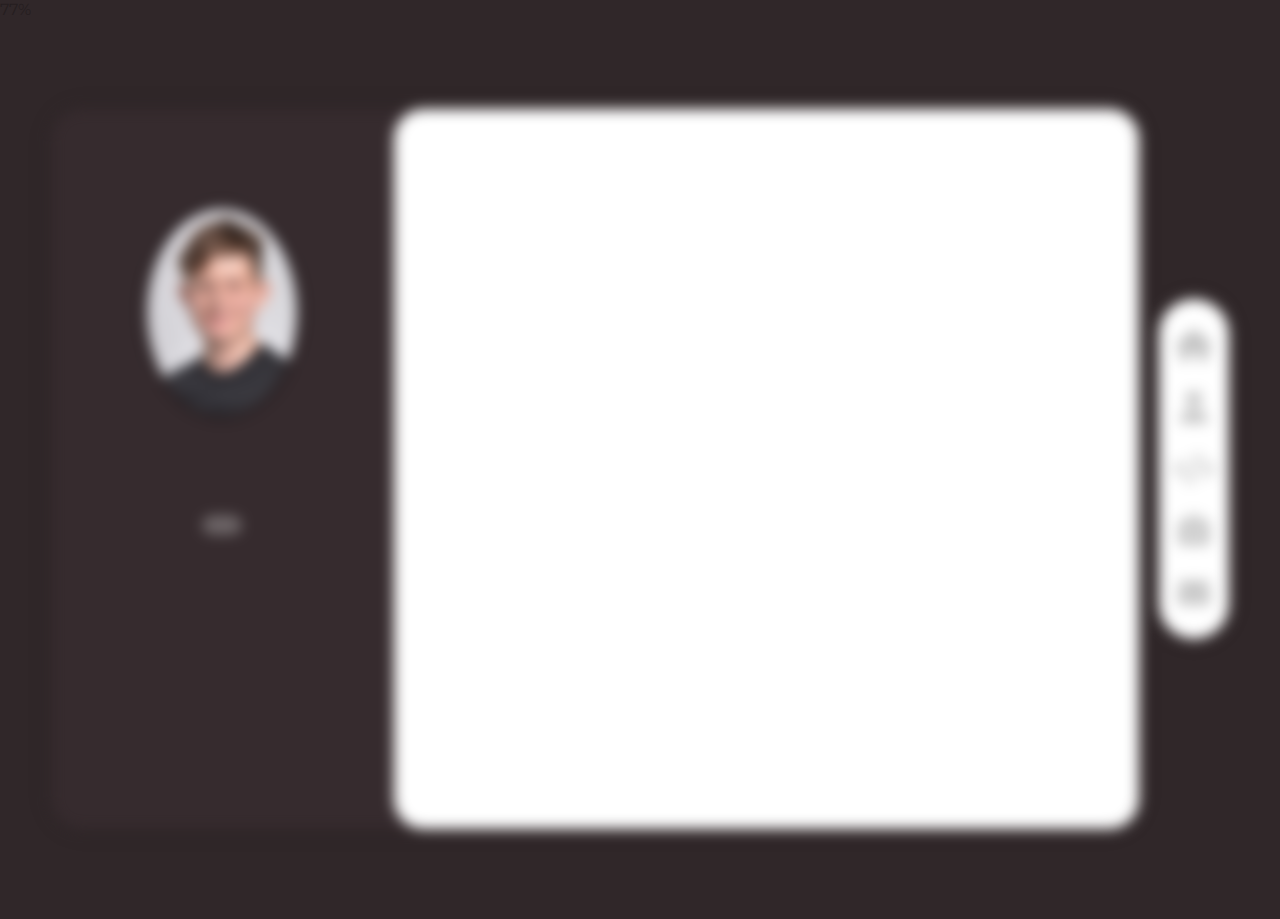
==== commit 12ba8406: "Insert latest information and update API" ====
--- a/static/www/index.html
+++ b/static/www/index.html
@@ -12,11 +12,13 @@
   <!-- CSS -->
   <link rel="stylesheet" href="assets/css/main.css">
 
-  <link rel="shortcut icon" href="/api/favicon">
+  <link rel="shortcut icon" href="/favicon">
 </head>
 
 <body>
   <nav id="navbar" class="navbar"><a href="#"></a></nav>
+
+  <div class="loading-text">0%</div>
 
   <div class="container">
     <!--=============== NAVIGATION MENU ===============-->
@@ -41,7 +43,7 @@
         <h1 class="robinmuff-name"></h1>
         <h2 class="robinmuff-description"></h2>
         <div class="socials robinmuff-socials"></div>
-        <a href="assets/pdf/cv.pdf" class="cta robinmuff-downloadcv" download></a>
+        <a href="assets/pdf/cv.pdf" class="cta robinmuff-download-cv" download></a>
       </section>
 
       <!--=============== CONTENT SECTION ===============-->
@@ -114,6 +116,7 @@
   </div>
 
   <script src="assets/js/script.js"></script>
+  <script src="assets/js/blur.js"></script>
 </body>
 
 </html>